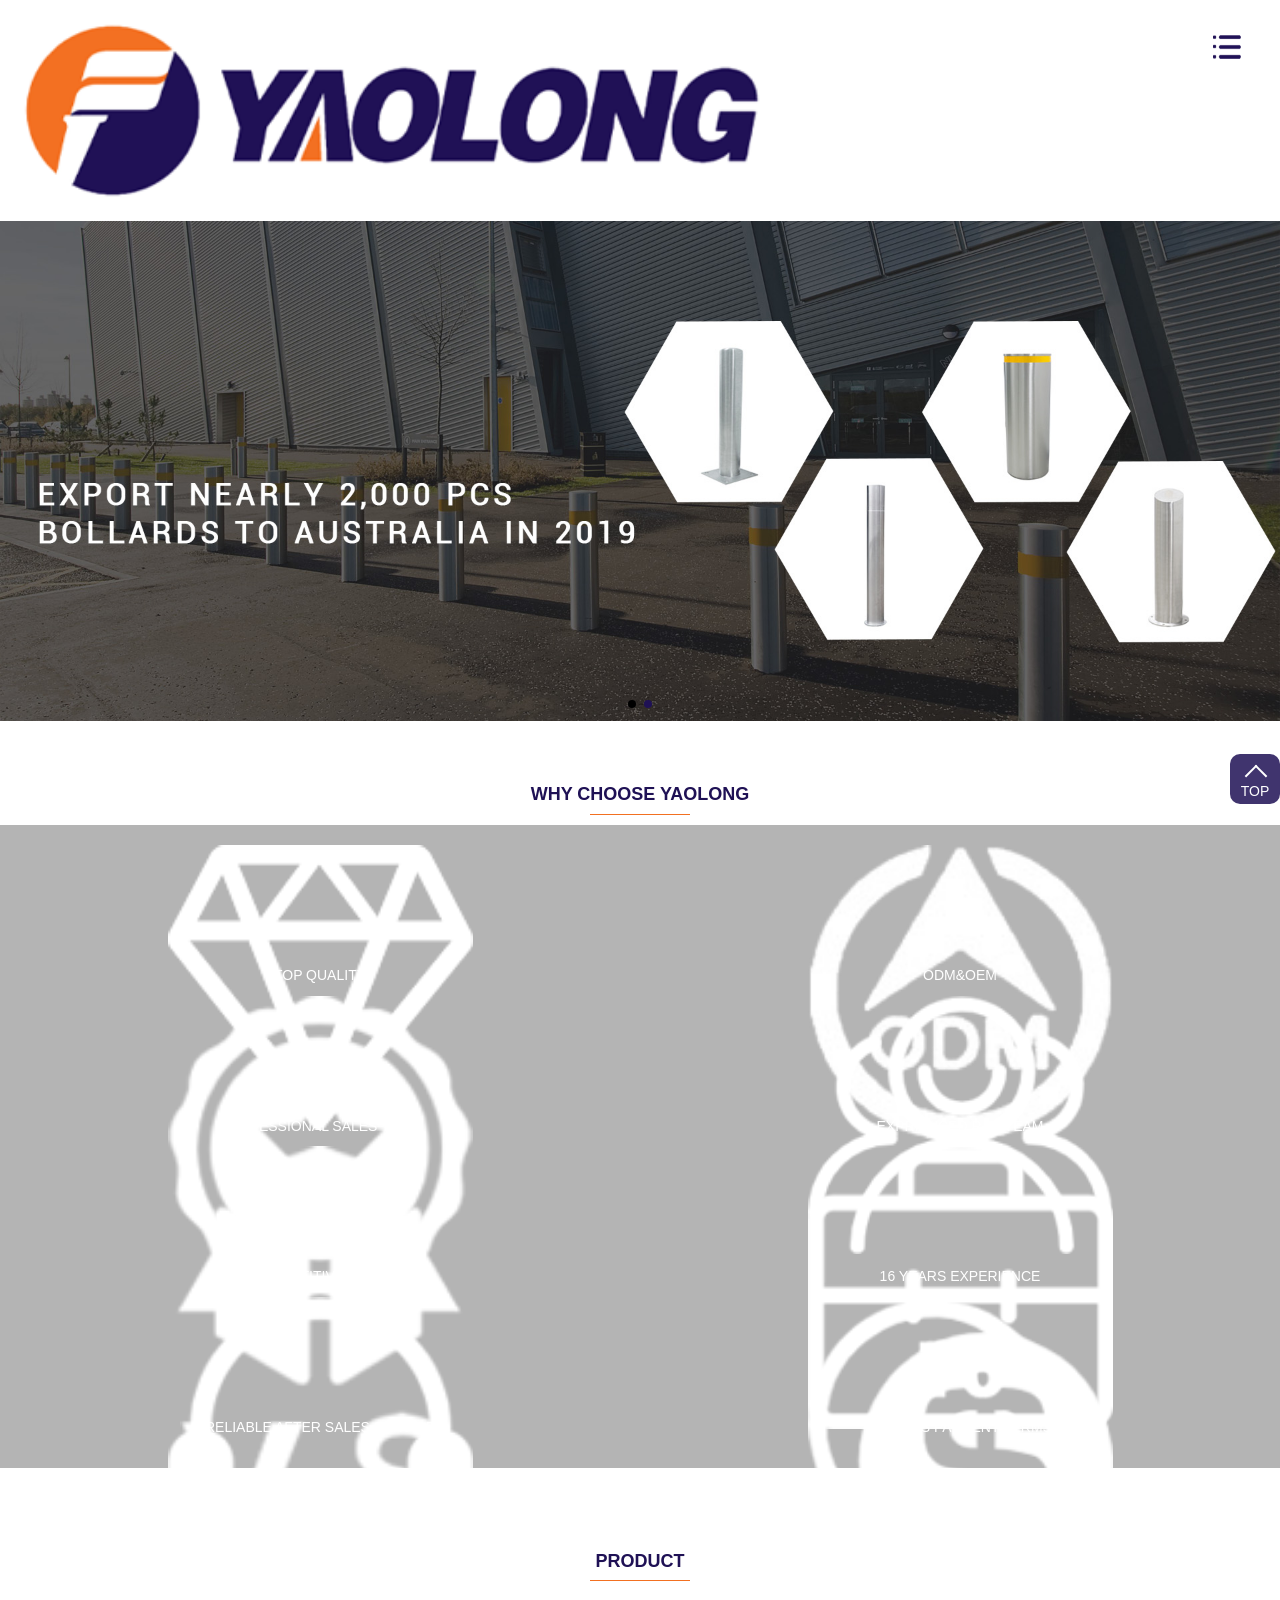
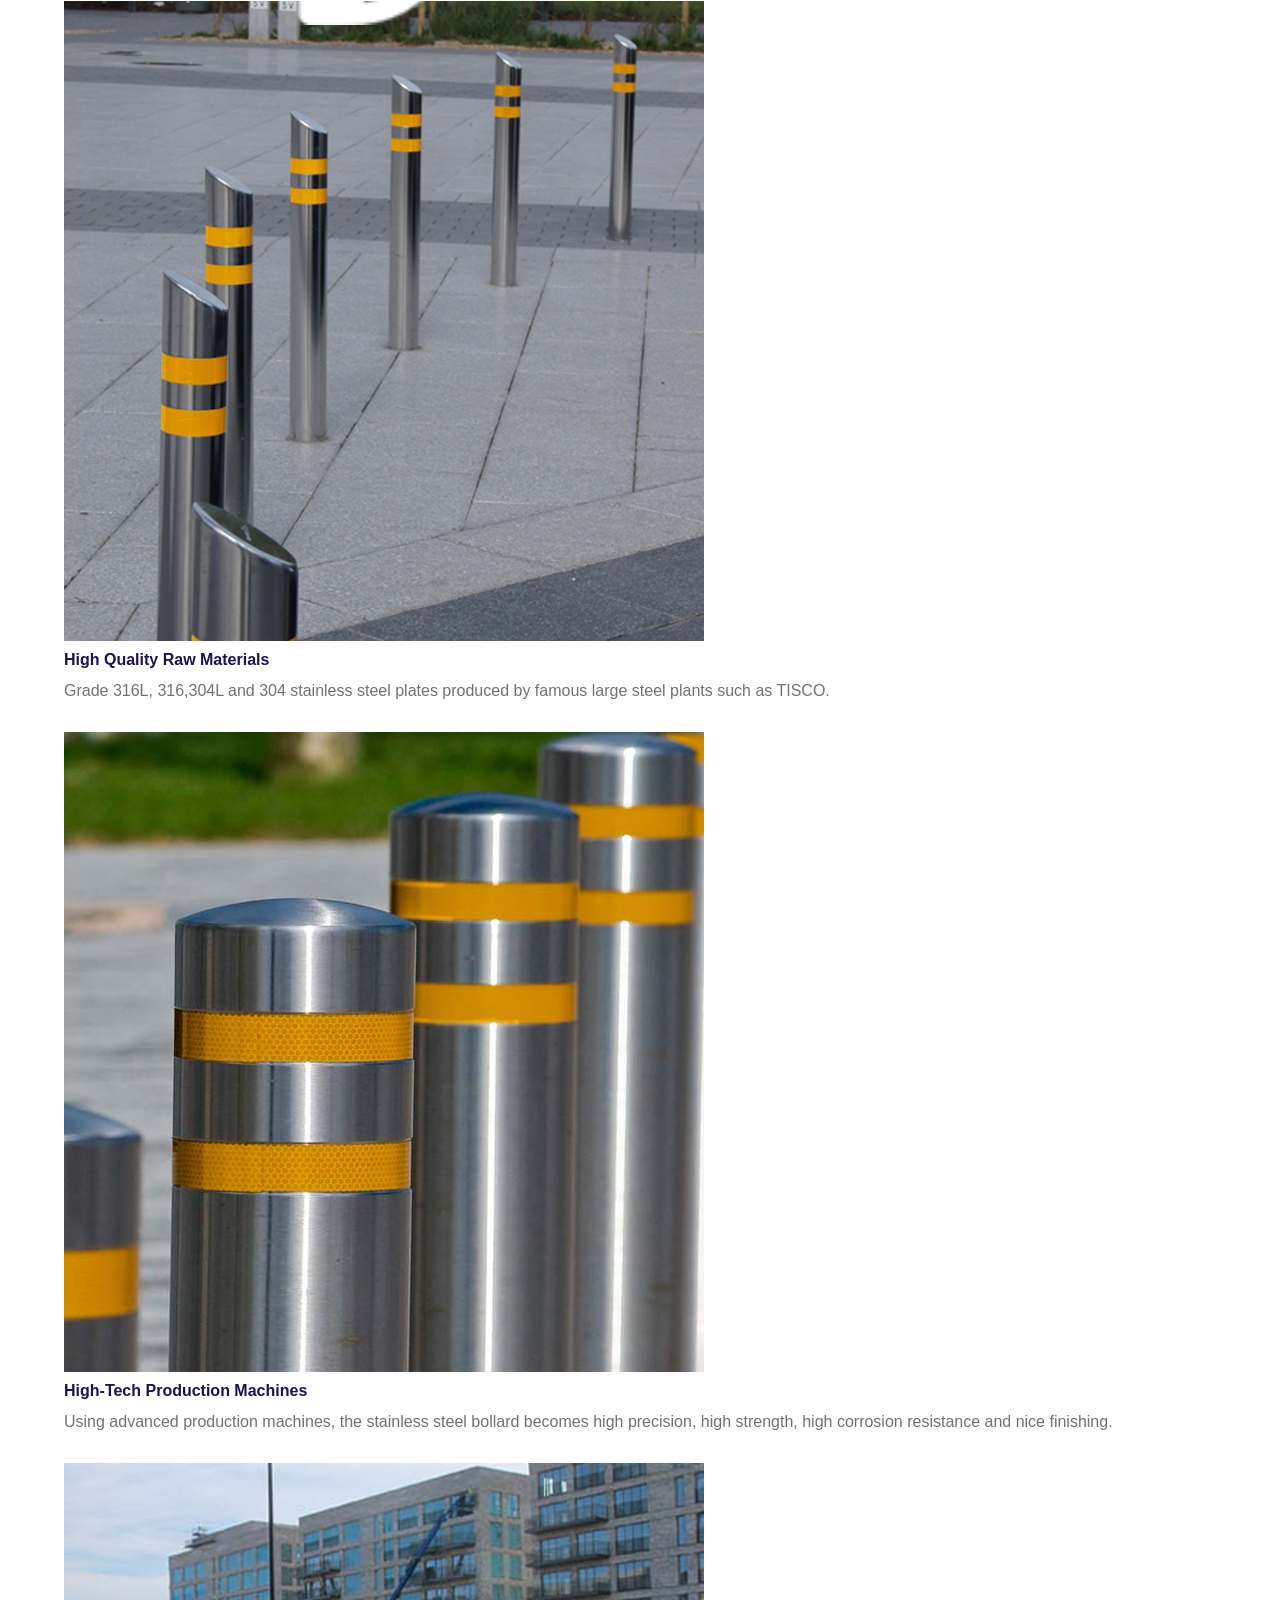
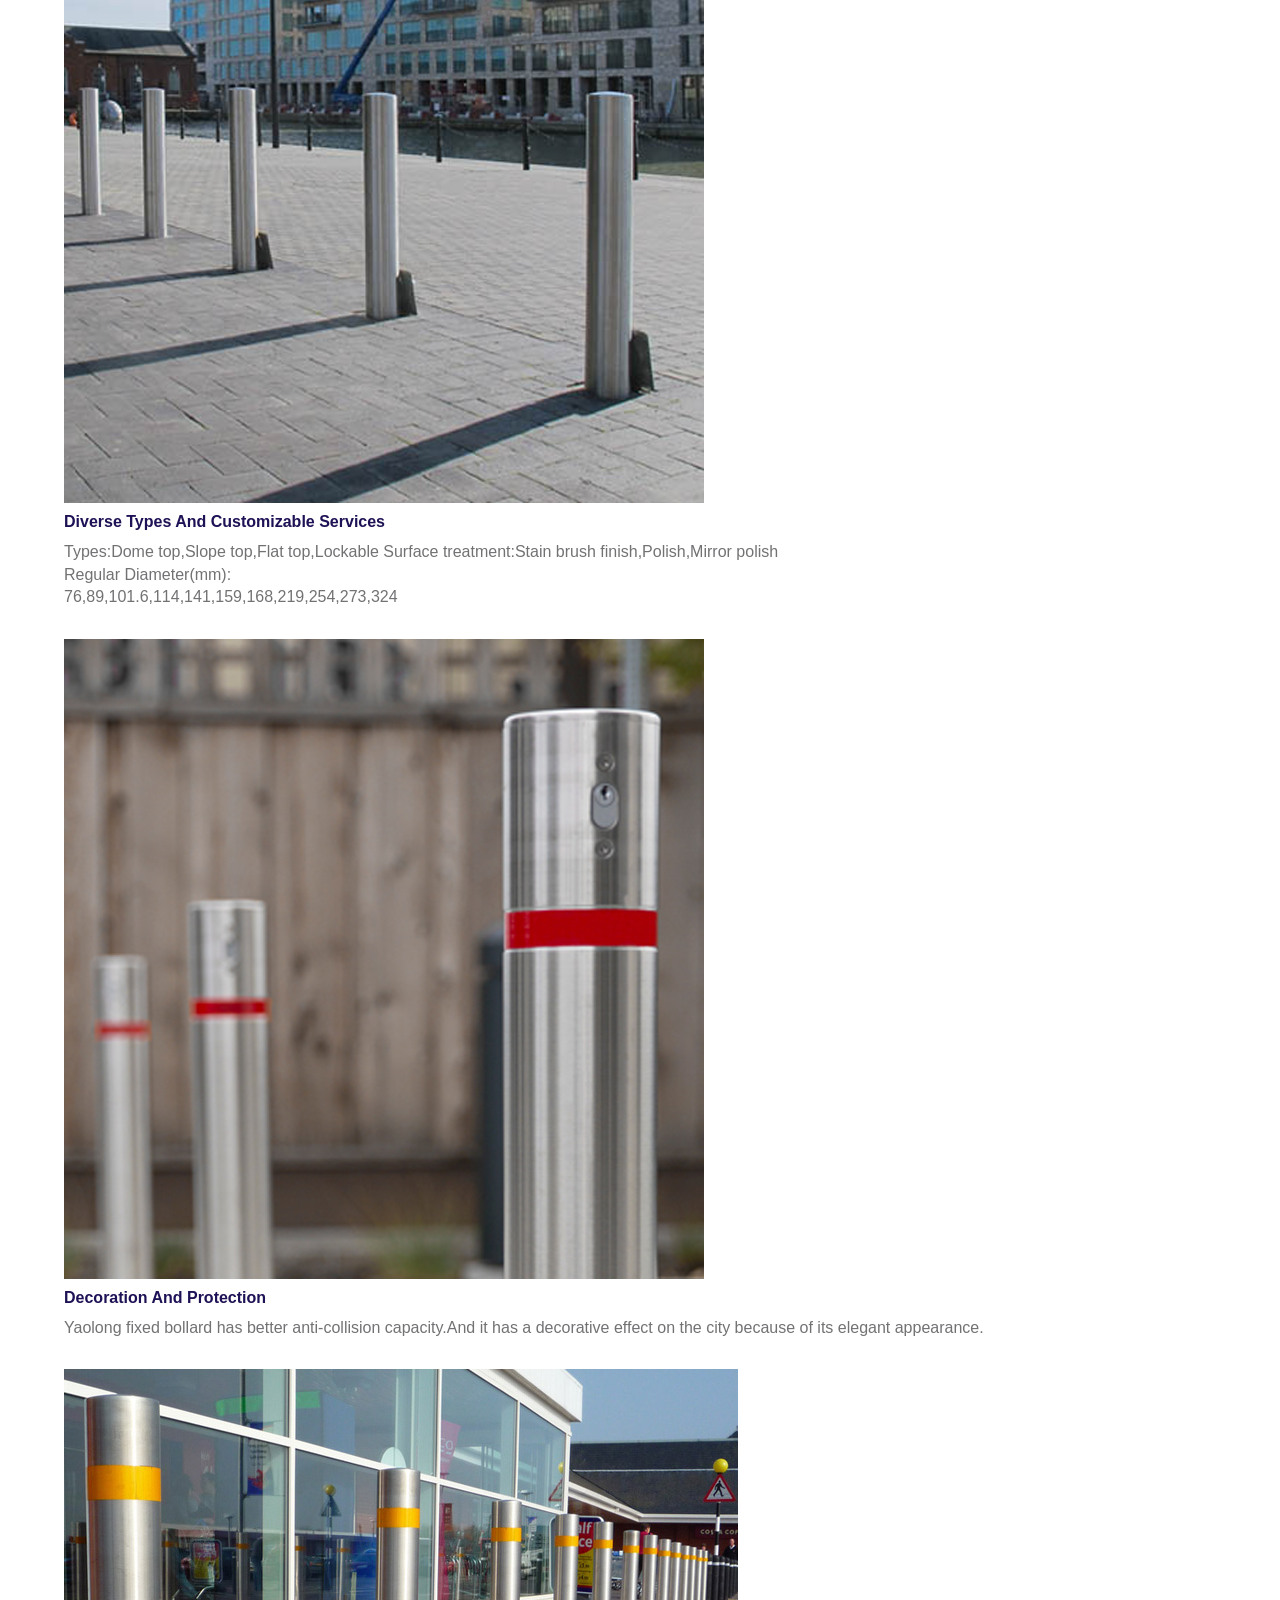
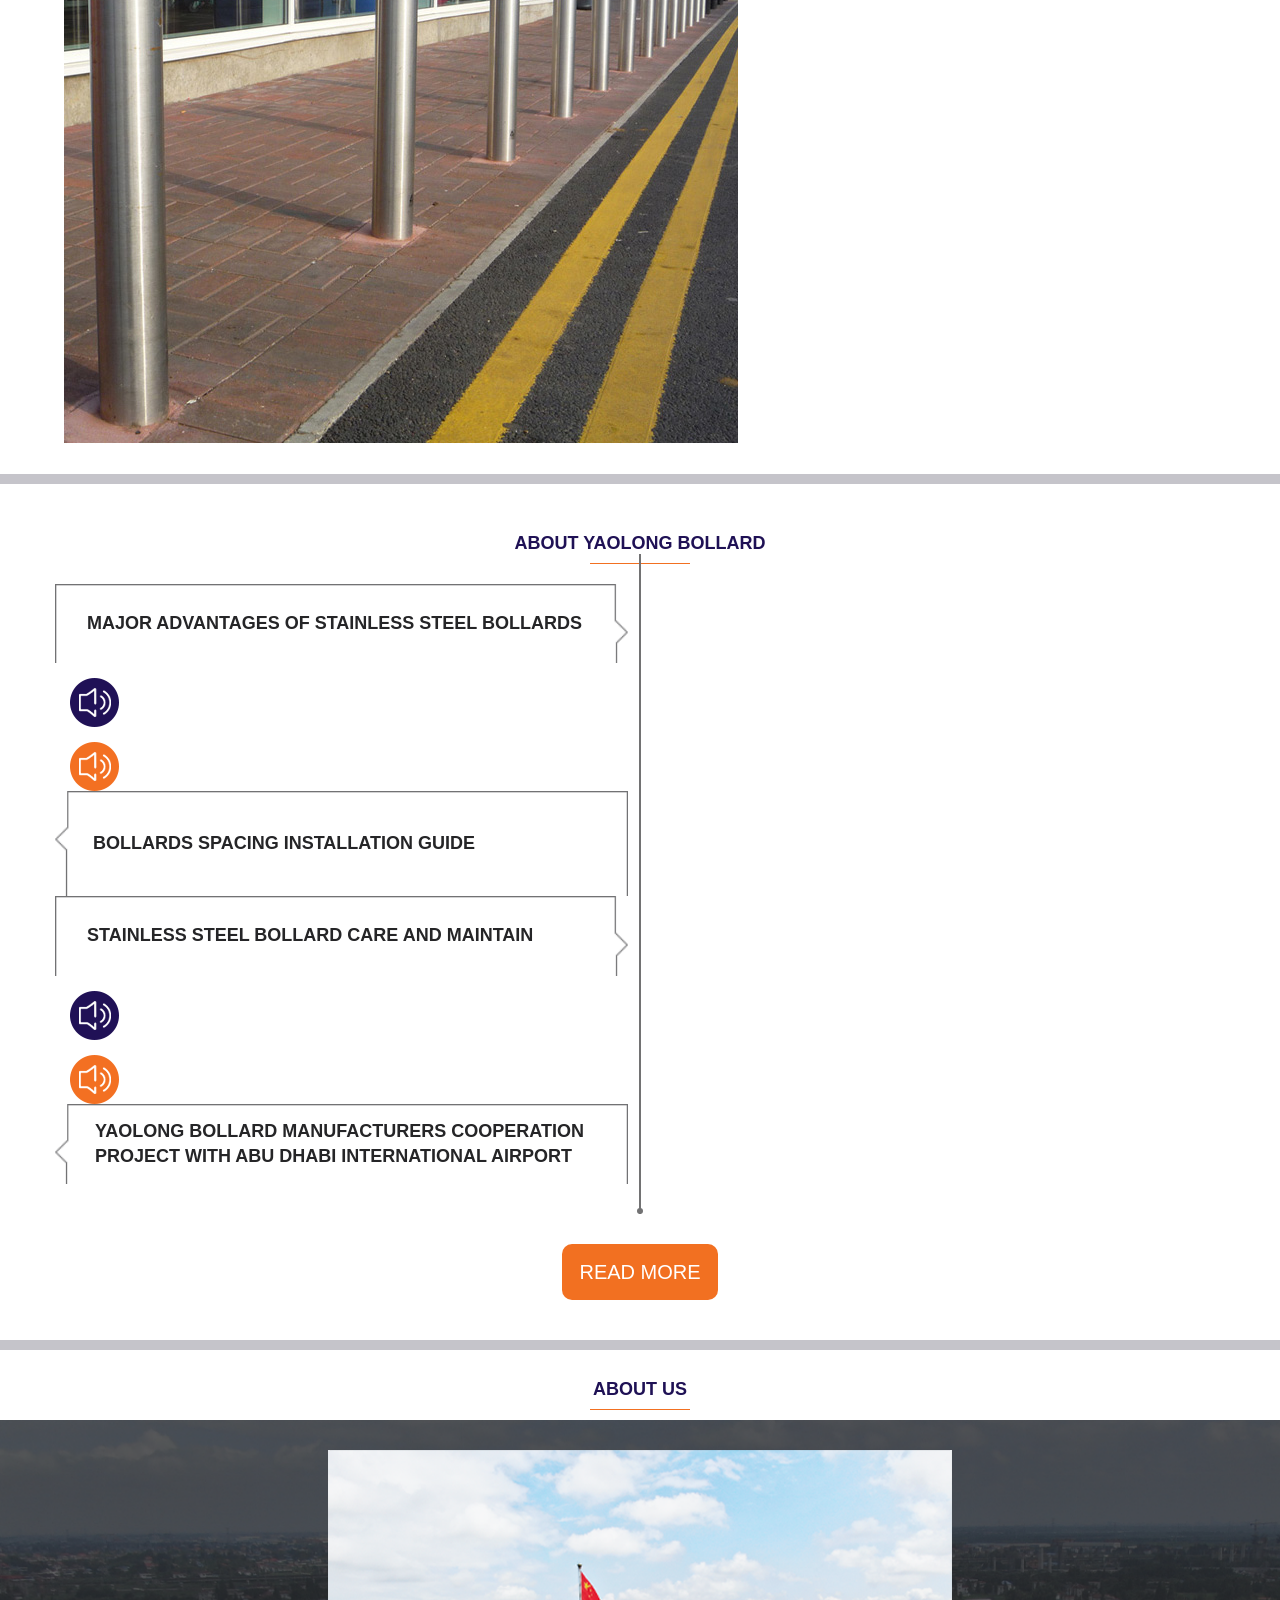
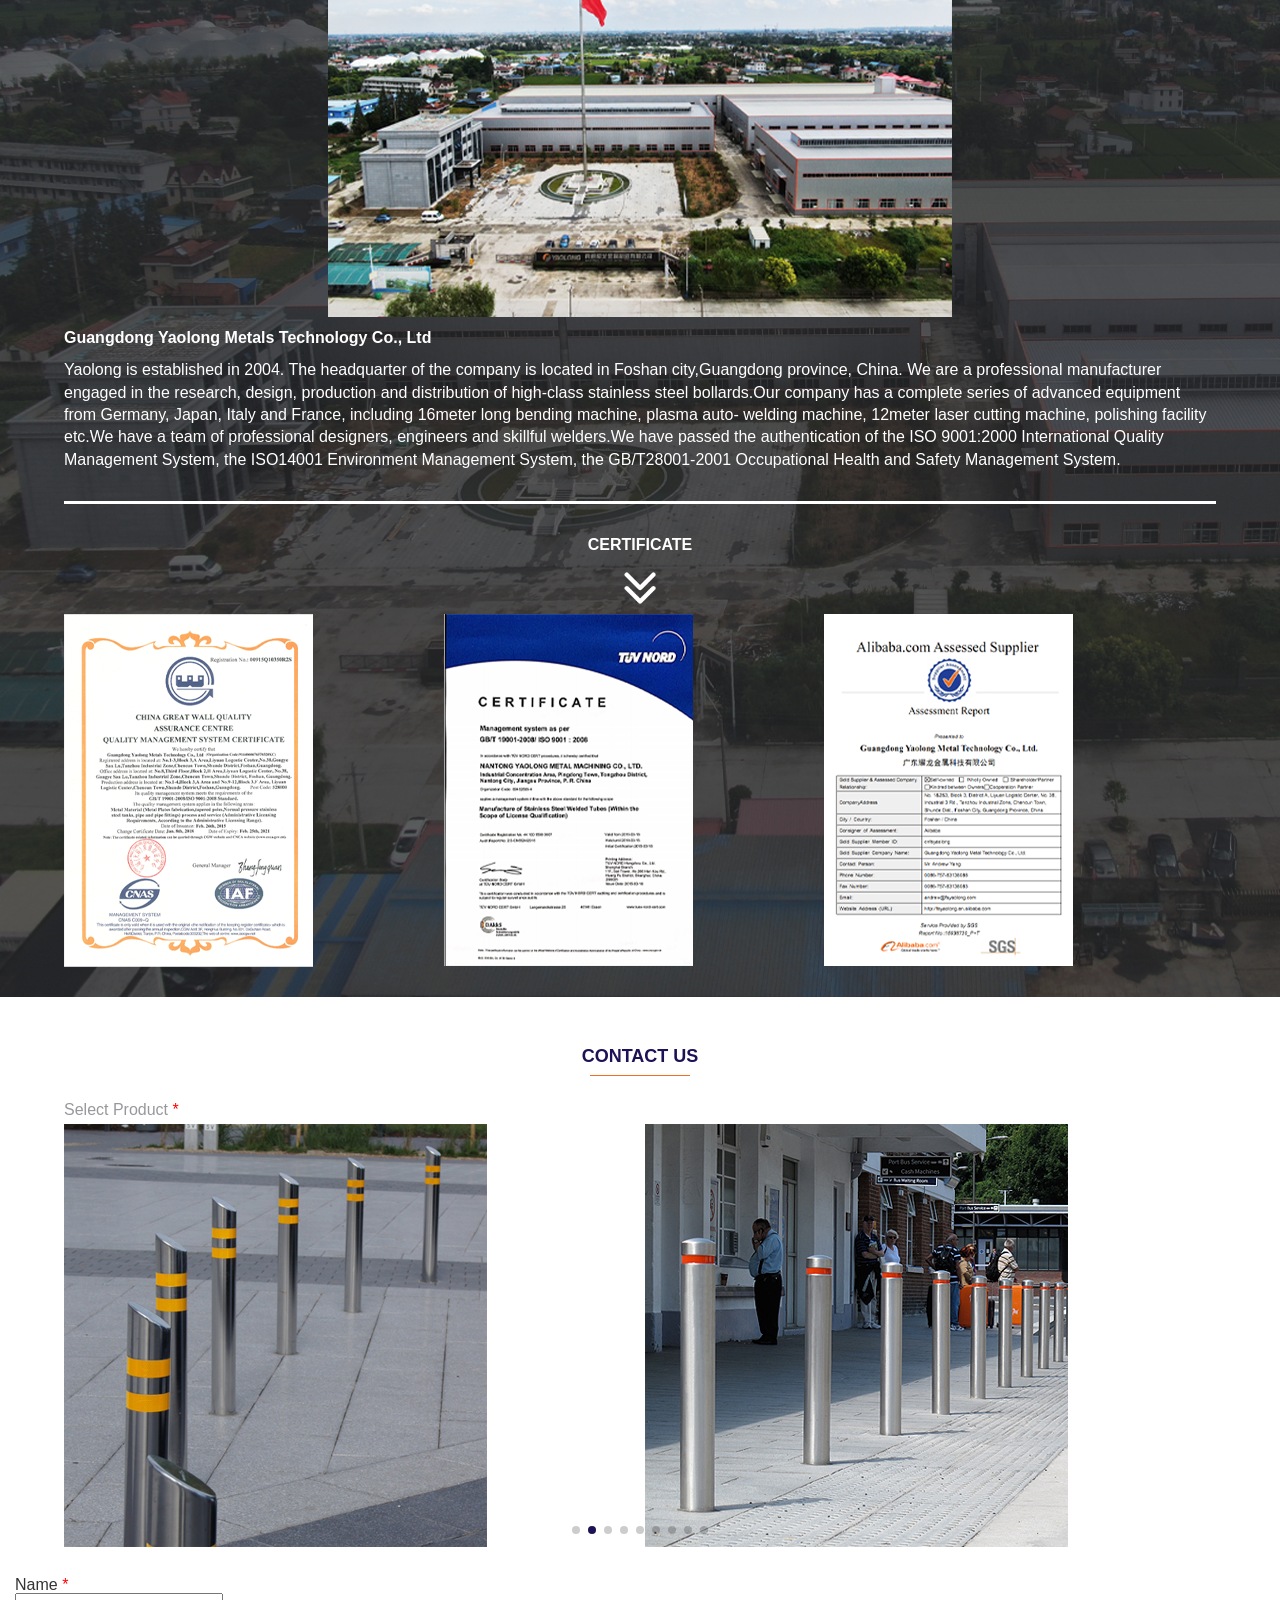
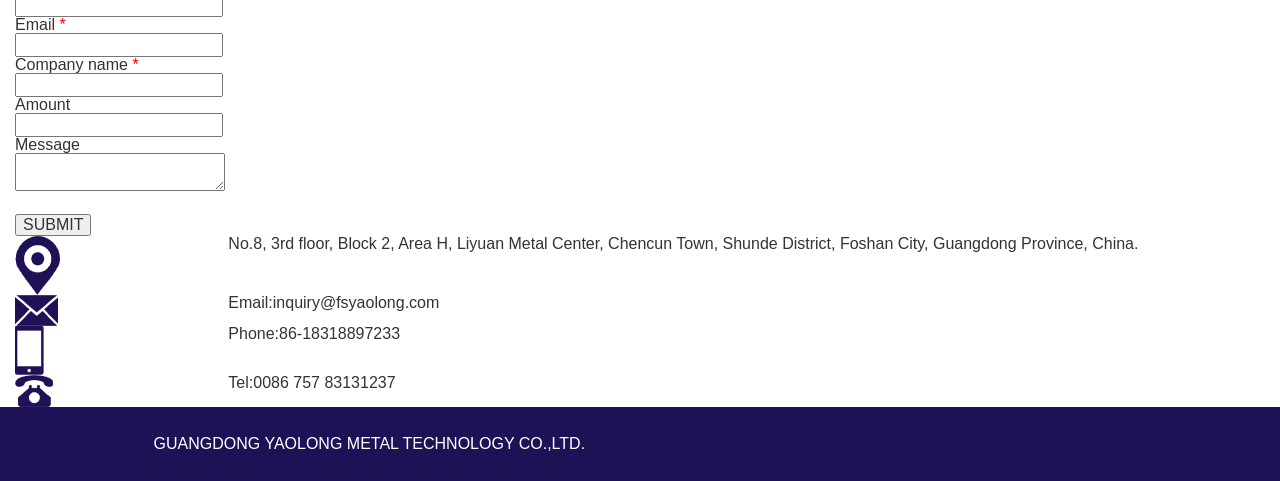
==== wap/index.html @ 0f6ab91c "验证" ====
<!DOCTYPE html>
<html lang="en">

<head>
    <meta charset="UTF-8">
    <meta name="keywords" content="{$seo_keywords}" />
    <meta name="description" content="{$seo_description}" />
    <meta http-equiv="X-UA-Compatible" content="IE=Edge,chrome=1">
    <meta name="renderer" content="webkit">
    <meta name="viewport"
        content="width=device-width, user-scalable=no, initial-scale=1.0, maximum-scale=1.0, minimum-scale=1.0" />
    <link rel="shortcut icon" href="favicon.ico" type="image/x-icon" />
    <title>index</title>

    <!-- css -->
    <link rel="stylesheet" href="css/swiper-4.5.0.min.css">
    <link rel="stylesheet" href="css/bootstrap.min.css">
    <link rel="stylesheet" href="css/reset.css">
    <link rel="stylesheet" href="css/main.css">
</head>

<body>

    <!-- header -->
    <header>
        <!-- <div class="top-bar">
            <div class="infos clearfix">
                <div class="phone pull-left">
                    <img src="images/phone.png" alt="">
                    <span>Tel:86-18318897233</span>
                </div>
                <div class="email pull-left">
                    <img src="images/email.png" alt="">
                    <span>Email:inquiry@fsyaolong.com</span></div>
            </div>
        </div> -->
        <div class="logo"><a href="">
                <img src="images/logo.png" alt="">
            </a></div>

        <div class="menu">
            <img src="images/menu.png" alt="" class="menu-btn">
            <div class="nav-ul">
                <a href="javascript:;">HOME</a>
                <a href="#product">PRODUCT</a>
                <a href="#news">NEWS</a>
                <a href="#about">About us</a>
                <a href="#contact">Contact us</a>
            </div>
        </div>
    </header>


    <div class="index">
        <!-- banner 轮播 -->
        <div class="index-swiper">
            <div class="swiper-container">
                <div class="swiper-wrapper">
                    <div class="swiper-slide"><a href=""><img src="images/banner.png" alt=""></a></div>
                    <div class="swiper-slide"><a href=""><img src="images/banner.png" alt=""></a></div>
                </div>
                <div class="swiper-pagination"></div>
            </div>
        </div>
       

        <!-- odds -->
        <div class="odds">
            <a name="odds"></a>
            <h3>Why Choose Yaolong</h3>
            <div class="box">
                <div class="list clearfix">
                    <div class="ico col-xs-6">
                        <div class="box-img"><img src="images/odds1.png" alt=""></div>
                        <p>Top quality</p>
                    </div>
                    <div class="ico col-xs-6">
                        <div class="box-img"><img src="images/odds2.png" alt=""></div>
                        <p>ODM&OEM</p>
                    </div>
                    <div class="ico col-xs-6">
                        <div class="box-img"><img src="images/odds3.png" alt=""></div>
                        <p> Professional sales team</p>
                    </div>
                    <div class="ico col-xs-6">
                        <div class="box-img"><img src="images/odds4.png" alt=""></div>
                        <p>Exprienced R&D team</p>
                    </div>
                    <div class="ico col-xs-6">
                        <div class="box-img"><img src="images/odds5.png" alt=""></div>
                        <p>Competitive price</p>
                    </div>
                    <div class="ico col-xs-6">
                        <div class="box-img"><img src="images/odds6.png" alt=""></div>
                        <p>16 years experience </p>
                    </div>
                    <div class="ico col-xs-6">
                        <div class="box-img"><img src="images/odds7.png" alt=""></div>
                        <p>Reliable after sales service </p>
                    </div>
                    <div class="ico col-xs-6">
                        <div class="box-img"><img src="images/odds8.png" alt=""></div>
                        <p> Various payment terms</p>
                    </div>
                </div>
            </div>
        </div>

        <!-- product -->
        <div class="product">
            <a name="product"></a>
            <h3>product</h3>
            <div class="list clearfix">

                <div class="imgs"><img src="images/product1.png" alt=""></div>
                <div class="txt">
                    <div class="box">
                        <div class="title">High Quality Raw Materials</div>
                        <div class="content"> Grade 316L, 316,304L and 304 stainless steel plates produced by famous
                            large
                            steel plants such as TISCO.
                        </div>
                    </div>
                </div>
                <div class="imgs"><img src="images/product2.png" alt=""></div>


                <div class="txt">
                    <div class="box">
                        <div class="title"> High-Tech Production Machines</div>
                        <div class="content"> Using advanced production machines, the stainless steel bollard becomes
                            high
                            precision, high strength, high corrosion resistance and nice finishing.
                        </div>
                    </div>
                </div>
                <div class="imgs"><img src="images/product3.png" alt=""></div>
                <div class="txt">
                    <div class="box">
                        <div class="title">Diverse Types And Customizable Services</div>
                        <div class="content"> Types:Dome top,Slope top,Flat top,Lockable
                            Surface treatment:Stain brush finish,Polish,Mirror polish
                            <p>Regular Diameter(mm):</p>
                            <p> 76,89,101.6,114,141,159,168,219,254,273,324</p>
                        </div>
                    </div>
                </div>


                <div class="imgs"><img src="images/product4.png" alt=""></div>
                <div class="txt">
                    <div class="box">
                        <div class="title"> Decoration And Protection</div>
                        <div class="content"> Yaolong fixed bollard has better anti-collision capacity.And it has a
                            decorative effect on the
                            city because of its elegant appearance.
                        </div>
                    </div>
                </div>
                <div class="imgs"><img src="images/product5.png" alt=""></div>
            </div>
        </div>

        <!-- news -->
        <div class="news">
            <a name="news"></a>
            <h3>About Yaolong Bollard</h3>
            <div class="container">
                <div class="row">
                    <div class="box clearfix">
                        <div class="clearfix">
                            <a class="news-box" href="" title="">
                                <div class="txt">
                                    Major Advantages Of Stainless Steel Bollards
                                </div>
                                <div class="voice"><img src="images/voice-left.png" alt=""></div>
                            </a>
                            <div class="news-box"></div>
                        </div>
                        <div class="border-right clearfix">
                            <div class="news-box"></div>
                            <a class="news-box" href="" title="">
                                <div class="voice"><img src="images/voice-right.png" alt=""></div>
                                <div class="txt"> Bollards Spacing Installation Guide</div>
                            </a>
                        </div>
                        <div class="clearfix">
                            <a class="news-box" href="" title="">
                                <div class="txt">
                                    Stainless Steel Bollard Care And
                                    Maintain
                                </div>
                                <div class="voice"><img src="images/voice-left.png" alt=""></div>
                            </a>
                            <div class="news-box"></div>
                        </div>
                        <div class="border-right last clearfix">
                            <div class="news-box"></div>
                            <a class="news-box" href="" title="">
                                <div class="voice"><img src="images/voice-right.png" alt=""></div>
                                <div class="txt"> Yaolong Bollard Manufacturers
                                    Cooperation Project With Abu Dhabi International Airport </div>
                            </a>

                        </div>
                        </a>
                        <div class="line"></div>
                    </div>
                    <a href="" class="more">read more</a>
                </div>
            </div>
        </div>

        <!-- about -->
        <div class="about">
            <a name="about"></a>
            <h3>about us</h3>
            <div class="content">
                <div class="top clearfix">
                    <div class="box-img">
                        <img src="images/about1.png" alt="">
                    </div>
                    <div class="txt">
                        <div class="title">Guangdong Yaolong Metals Technology Co., Ltd</div>
                        <p>
                            Yaolong is established in 2004. The headquarter of the company is located in Foshan
                            city,Guangdong province, China. We are a professional manufacturer engaged in the
                            research,
                            design, production and distribution of high-class stainless steel bollards.Our
                            company has a
                            complete series of advanced equipment from Germany, Japan, Italy and France,
                            including
                            16meter long bending machine, plasma auto- welding machine, 12meter laser cutting
                            machine,
                            polishing facility etc.We have a team of professional designers, engineers and
                            skillful
                            welders.We have passed the authentication of the ISO 9001:2000 International Quality
                            Management System, the ISO14001 Environment Management System, the GB/T28001-2001
                            Occupational Health and Safety Management System.
                        </p>
                    </div>
                </div>
                <div class="lines"></div>
                <div class="list ">
                    <h5>Certificate</h5>
                    <div class="box-img">
                        <img class="down" src="images/ico-about.png" alt="">
                    </div>
                    <div class="imgs clearfix">
                        <div class="images"><img src="images/about2.png" alt=""></div>
                        <div class="images"><img src="images/about3.png" alt=""></div>
                        <div class="images"><img src="images/about4.png" alt=""></div>
                    </div>

                </div>
            </div>
        </div>

        <!-- contact -->
        <div class="contact">
            <a name="contact"></a>
            <h3>contact us</h3>

            <div class="list">
                <div class="title"> Select Product <span> * </span> </div>
                <div class="box">
                    <div class="swiper-container">
                        <div class="swiper-wrapper">
                            <div class="swiper-slide"><img src="images/contact1.png" alt=""></a></div>
                            <div class="swiper-slide"><img src="images/contact2.png" alt=""></a></div>
                            <div class="swiper-slide"><img src="images/contact3.png" alt=""></a></div>
                            <div class="swiper-slide"><img src="images/contact4.png" alt=""></a></div>
                            <div class="swiper-slide"><img src="images/contact5.png" alt=""></a></div>
                            <div class="swiper-slide"><img src="images/contact6.png" alt=""></a></div>
                            <div class="swiper-slide"><img src="images/contact7.png" alt=""></a></div>
                            <div class="swiper-slide"><img src="images/contact8.png" alt=""></a></div>
                            <div class="swiper-slide"><img src="images/contact9.png" alt=""></a></div>

                        </div>
                        <div class="swiper-pagination"></div>
                    </div>
                </div>
            </div>
            <div class="form-box clearfix">

                <form class="col-lg-7 col-md-7" name="form" method="post" onsubmit="return beforeSubmit2(this);"
                    action="index.php?g=Home&a=message">
                    <div class="clearfix" style="padding-bottom:20px">

                        <div class="box clearfix">
                            <div class="box-left">
                                <p>Name <span> *</span></p>
                            </div>
                             <input type="text" name="name">
                        </div>
                        <div class="box clearfix">
                            <div class="box-left">
                                <p>Email <span>*</span></p>
                            </div>
                            <input type="text" name="email">
                        </div>
                        <div class="box clearfix">
                            <div class="box-left">
                                <p>Company name <span>*</span></p>
                            </div>
                           <input type="text" name="company">
                        </div>
                        <div class="box clearfix">
                            <div class="box-left">
                                <p>Amount </p>
                            </div>
                           <input type="text" name="Amount">
                        </div>
                        <div class="box clearfix">
                            <div class="box-left">
                                <p> Message</p>
                            </div>
                           <textarea name="message"></textarea>
                        </div>
                    </div>
                    <div class="box-btns"> <input type="submit" value="SUBMIT" class="submit-btn"></div>
                </form>

                <div class="details">
                    <div class="boxs clearfix">
                        <div class="boxs-img col-lg-2 col-md-2"><img src="images/ico-contact1.png" alt=""></div>
                        <div class="boxs-txt col-lg-10 col-md-10">
                            No.8, 3rd floor, Block 2, Area H,
                            Liyuan Metal Center, Chencun Town,
                            Shunde District, Foshan City,
                            Guangdong Province, China.
                        </div>
                    </div>
                    <div class="boxs clearfix">
                        <div class="boxs-img col-lg-2 col-md-2"><img src="images/ico-contact2.png" alt=""></div>
                        <div class="boxs-txt col-lg-10 col-md-10">
                            Email:inquiry@fsyaolong.com
                        </div>
                    </div>
                    <div class="boxs clearfix">
                        <div class="boxs-img col-lg-2 col-md-2"><img src="images/ico-contact3.png" alt=""></div>
                        <div class="boxs-txt col-lg-10 col-md-10">
                            Phone:86-18318897233
                        </div>
                    </div>
                    <div class="boxs clearfix">
                        <div class="boxs-img col-lg-2 col-md-2"><img src="images/ico-contact4.png" alt=""></div>
                        <div class="boxs-txt col-lg-10 col-md-10">
                            Tel:0086 757 83131237
                        </div>
                    </div>
                </div>
            </div>

        </div>


    </div>

    <footer>
        <div class="info">
            
            <div class="copy">
                Guangdong Yaolong Metal Technology Co.,Ltd. 
            </div>
        </div>

        <!-- gotop -->
        <div class="goTop" style="display: block;">
            <i class="topIcon"></i>
            <p>TOP</p>
        </div>
    </footer>

</body>
<!-- js -->
<script type="text/javascript" src="js/jquery-3.3.1.min.js"></script>
<script type="text/javascript" src="js/swiper-4.5.0.min.js"></script>
<script type="text/javascript" src="js/wow.min.js"></script>
<script type="text/javascript" src="js/main.js"></script>

</html>
---- wap/css/main.css ----
/* header */

header .top-bar {
    height: 60px;
    line-height: 60px;
}

header .top-bar span {
    font-size: 14px;
}

.logo {
    box-shadow: 1px 4px 15px 0px rgba(13, 14, 15, 0.3);

}

.logo a {
    display: block;
    padding: 20px;
}

.logo a img {
    width: 60%;
}

.logo a img,
.index img,
.index .swiper-slide img,
.index .about img,
.index .partners img {
    max-width: 100%;
    height: auto;
}

/* index */
/* odds */
.index h3 {
    text-align: center;
    color: #1f1155;
    text-transform: uppercase;
    font-size: 18px;
    font-weight: 600;
    position: relative;
}

.index h3::after {
    content: "";
    width: 100px;
    height: 1px;
    line-height: 1px;
    background-color: #f27021;
    position: absolute;
    bottom: -10px;
    left: 50%;
    transform: translateX(-50%);
}

.index .odds {
    padding: 5% 0;
}

.index .odds .box {
    background-color: #b4b4b4;
    padding: 20px 0;
    margin: 20px 0;
    text-align: center;
}

.index .odds .box p {
    padding: 10px 10%;
    line-height: 1.4;
    font-size: 14px;
    color: #fff;
    text-transform: uppercase;
}

.index .odds .box .ico .box-img {
    height: 111px;
    line-height: 111px;
}

.index .odds .box .ico:nth-child(5) img {
    width: 46%;
}

.index .odds .box img {
    width: 50%;
}

/* product */

.index .product .list {
    padding: 30px 5%;
}

.index .product .list .txt {
    padding-bottom: 30px;
}

.index .product .list .title {
    color: #1f1155;
    font-weight: 600;
    line-height: 1.4;
    padding: 8px 0;
}

.index .product .list .content {
    color: #727275;
    line-height: 1.4;
}



/* news */

.index .news {
    padding: 50px 0 10px 0;
    border-top: 10px solid #c5c4ca;
    border-bottom: 10px solid #c5c4ca;
}

.index .news .box {
    width: 100%;
    padding: 30px 0;
    position: relative;
}

.index .news .box .news-box {
    width: 50%;
    display: block;
}

.index .news .box .txt {
    text-transform: uppercase;
    line-height: 1.4;
    font-size: 18px;
    color: #252527;
    padding: 27px 32px;
    background: url("../images/border-left.png")no-repeat;
    background-size: 98%;
    font-weight: 600;
}

.index .news .box .border-right .txt {
    background: url("../images/border-right.png")no-repeat;
    background-size: 98%;
    padding: 40px 38px;
}

.index .news .box .last .txt {
    padding: 15px 40px;
}

.index .news .box .line {
    width: 2px;
    height: 100%;
    background-color: #727273;
    position: absolute;
    top: 0;
    left: 50%;
    transform: translateX(-50%);
}

.index .news .box .line::after {
    content: "";
    position: absolute;
    bottom: 0;
    left: -2px;
    width: 6px;
    height: 6px;
    border-radius: 50%;
    background-color: #727273;

}

.index .news .box .news-box .voice {
    padding: 15px 0 0 15px;
}

.index .news .more {
    display: block;
    width: 156px;
    height: 56px;
    line-height: 56px;
    text-align: center;
    background-color: #f27021;
    color: #fff;
    border-radius: 10px;
    font-size: 20px;
    text-transform: uppercase;
    margin: 30px auto;
}


.index .about {
    padding: 30px 0;
}

.index .about .content {
    margin: 20px 0;
    padding: 30px 5%;
    background: url("../images/about-bg.png")no-repeat;
    background-size: cover;
}

.index .about .content .txt {
    color: #fff;
    line-height: 1.4;
}

.index .about .content .box-img {
    padding-bottom: 10px;
    text-align: center;
}

.index .about .content .title {
    font-size: 16px;
    font-weight: 600;
    padding-bottom: 10px;
}

.index .about .content .lines {
    width: 100%;
    height: 3px;
    background-color: #fff;
    margin: 30px 0;
}

.index .about .content h5 {
    text-align: center;
    font-weight: 600;
    line-height: 1.4;
    text-transform: uppercase;
    color: #fff;
    font-size: 16px;
    padding-bottom: 15px;
}

.index .about .content .list .imgs .images {
    width: 33%;
    float: left;
    padding-right: 2%;
}

.index .swiper-pagination-bullet-active {
    background: #1f1155
}

/* contact */
.index .contact .list {
    padding: 30px 5%;
}


.index .contact .list .title {
    padding: 6px 0;
    color: #98979C;
}

.index .contact .list .title span {
    color: red;
}

.index .contact form span {
    color: red;
}

/* footer */
footer .info img {
    max-width: 100%;
    height: auto;
}

footer .info .box {
    background-color: #f2f1f1;
}

footer .info .box .box-img {
    width: 8%;
    margin-right: 5px;
    float: left;
}

footer .info ul {
    padding: 10px;
}

footer .info .box .txt {
    float: left;
    width: 90%;
}


footer .info ul li {
    font-size: 16px;
    line-height: 1.4;
    overflow: hidden;
    padding: 8px;
    padding-left: 10%;
    word-wrap: break-word;
    word-break: normal;
}

footer .info ul li:last-child {
    font-size: 14px;
}

footer .info .copy {
    font-size: 16px;
    padding: 2% 12%;
    line-height: 1.4;
    text-transform: uppercase;
    background: #1f1155;
    color: #fff;
}


.goTop {
    position: fixed;
    bottom: 6rem;
    right: 0;
    display: none;
    width: 50px;
    height: 50px;
    text-align: center;
    border-radius: 10px;
    font-size: 18px;
    background: #1f1155;
    color: #fff;
    cursor: pointer;
}

.goTop .topIcon {
    display: inline-block;
    width: 16px;
    height: 16px;
    border-top: 2px solid;
    border-left: 2px solid #fff;
    transform: rotate(45deg);
    position: absolute;
    top: 14px;
    left: 36%;
}


.goTop p {
    font-size: 14px;
    padding-top: 30px;
}


header .menu {
    position: fixed;
    top: 35px;
    right: 20px;
    z-index: 9999;
}

header .menu img {
    width: 60%;
}

header .menu .nav-ul {
    position: absolute;
    top: 35px;
    left: -45px;
    background-color: #1f1155;
    padding: 10px;
    display: none;
}

header .menu .nav-ul a {
    color: #fff;
    display: block;
    padding-bottom: 10px;
}
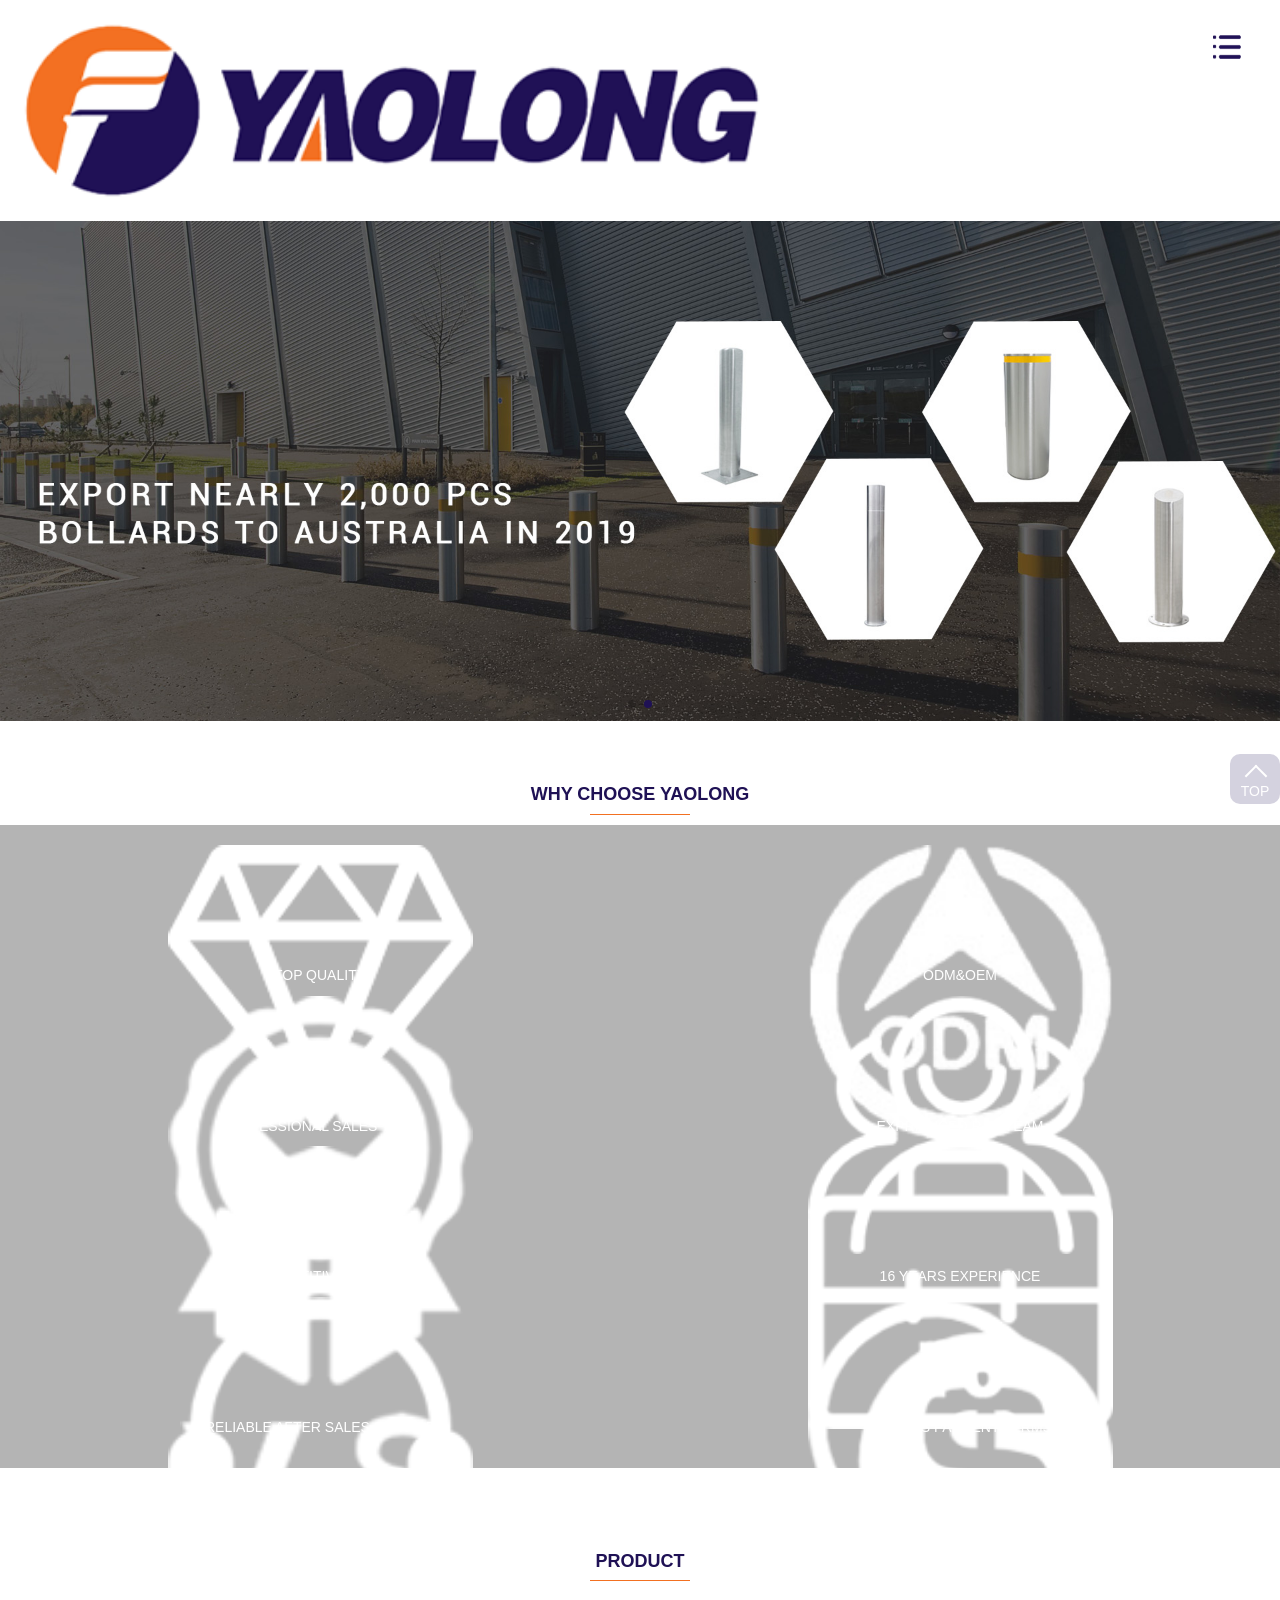
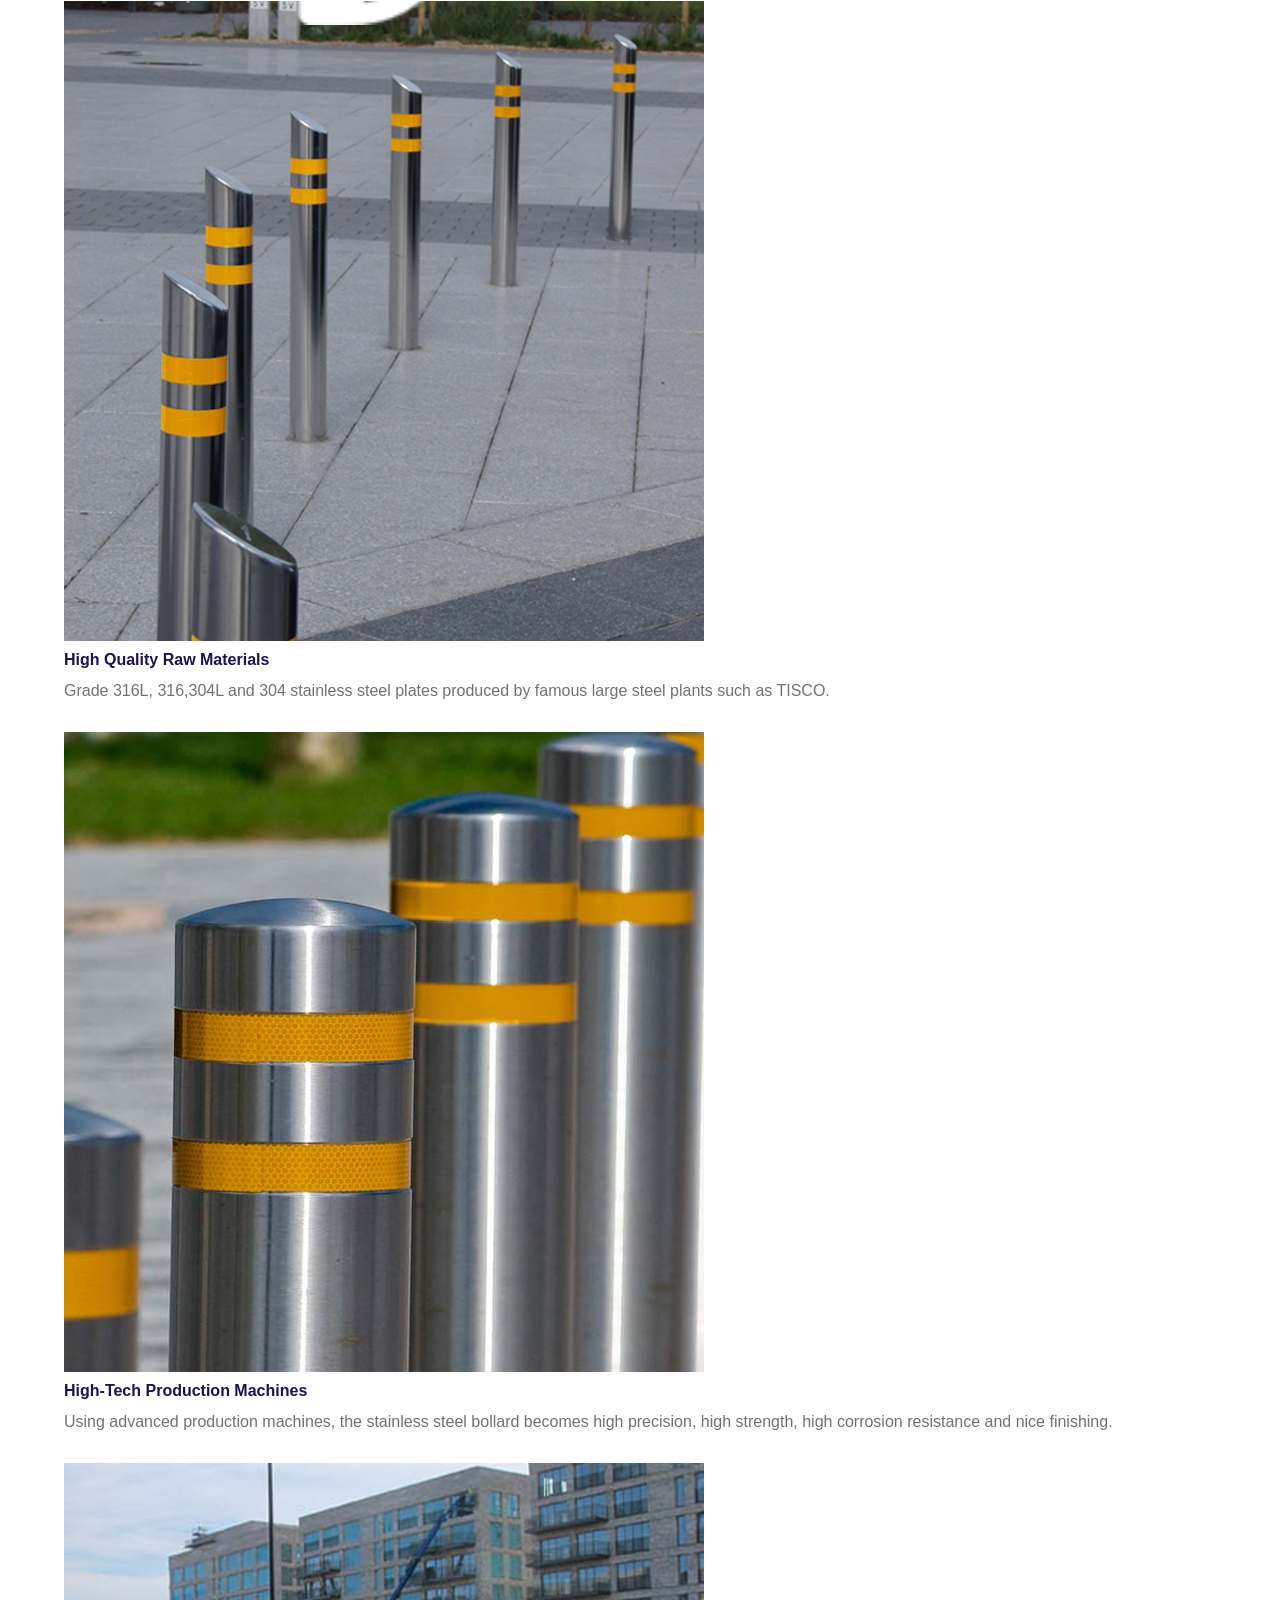
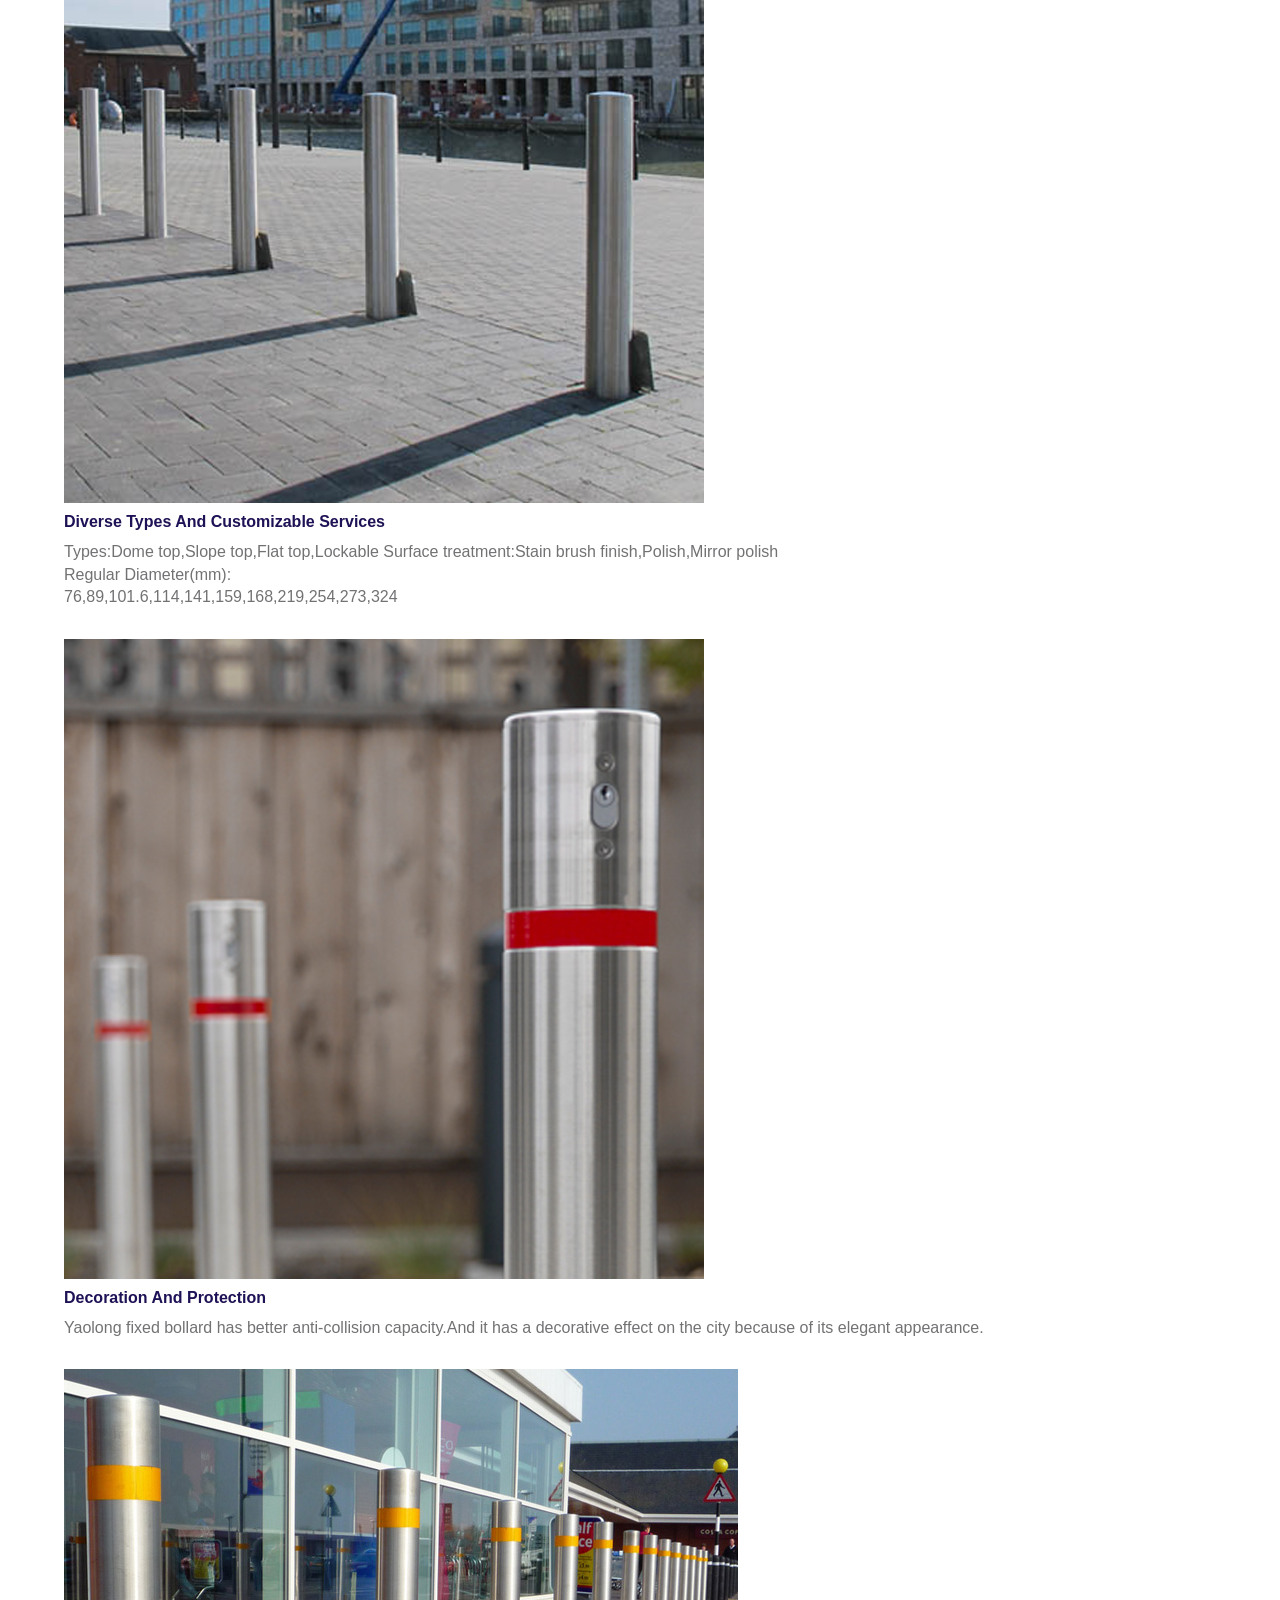
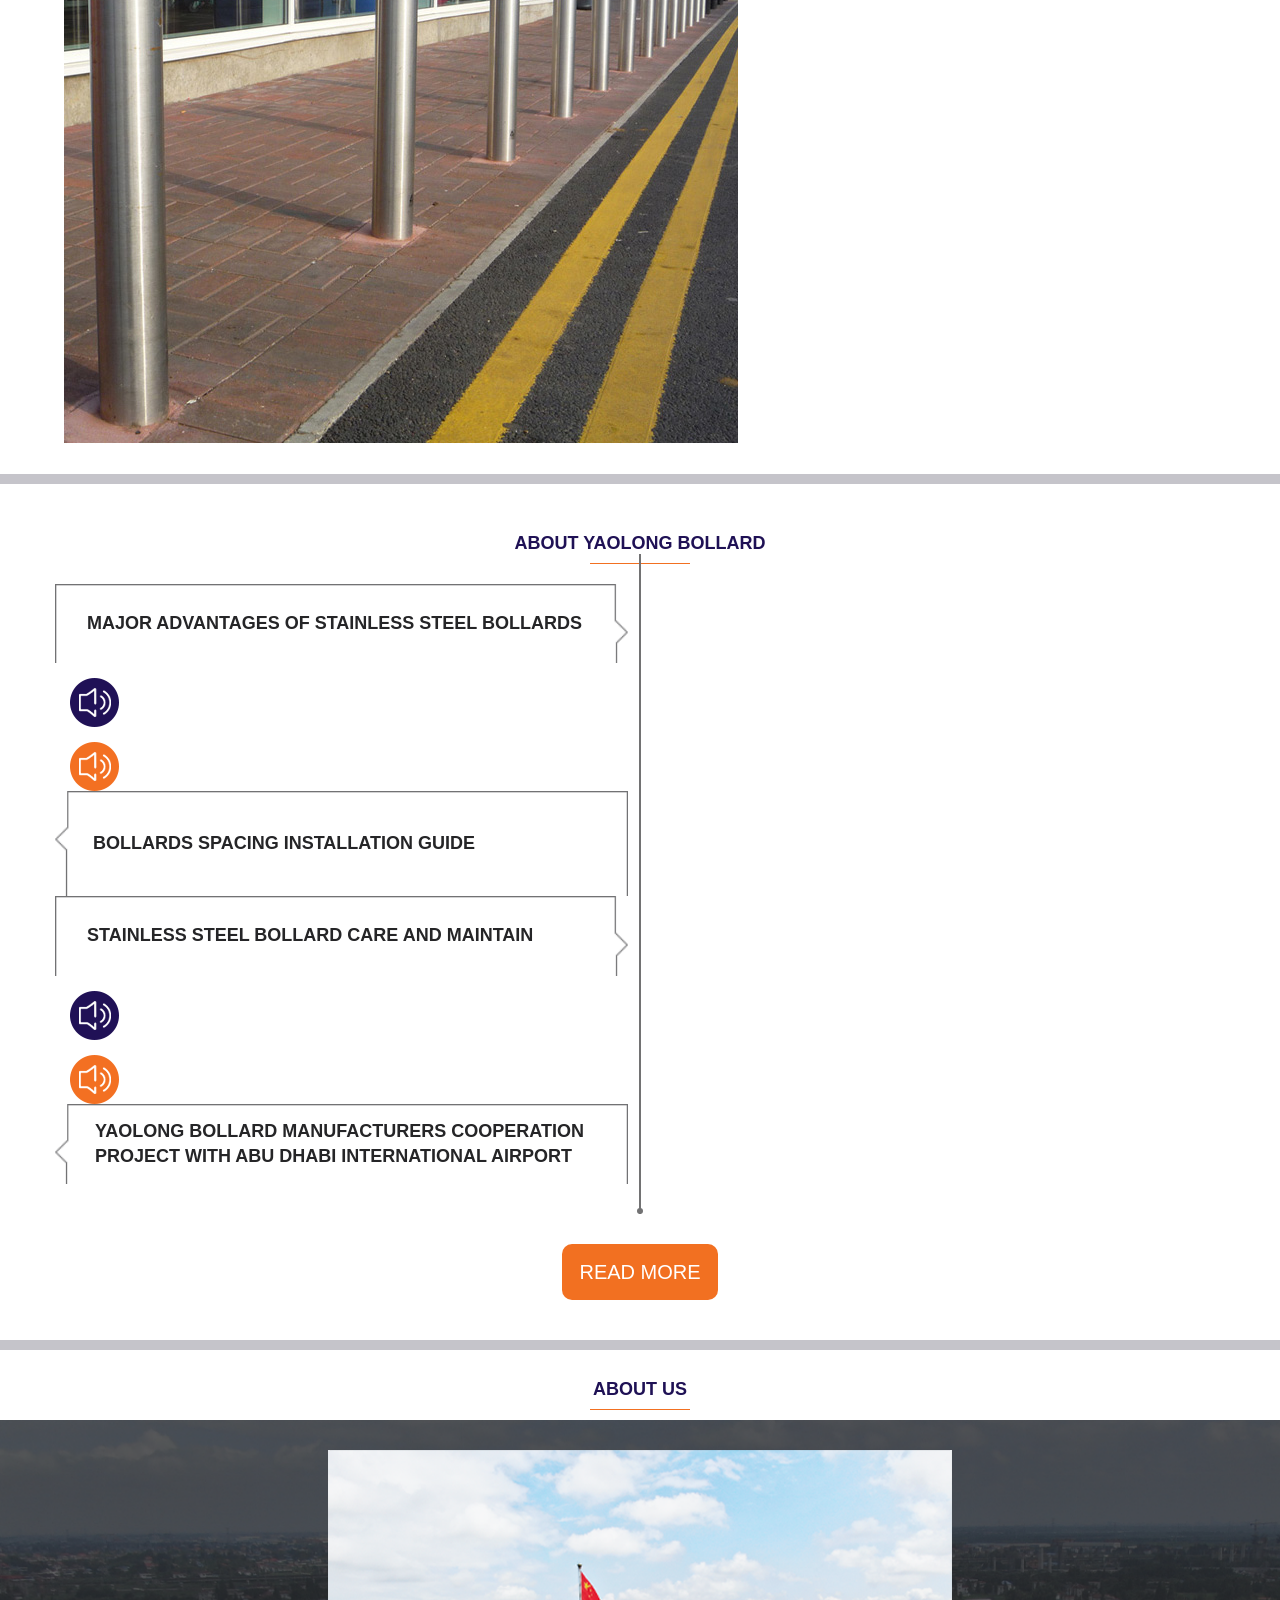
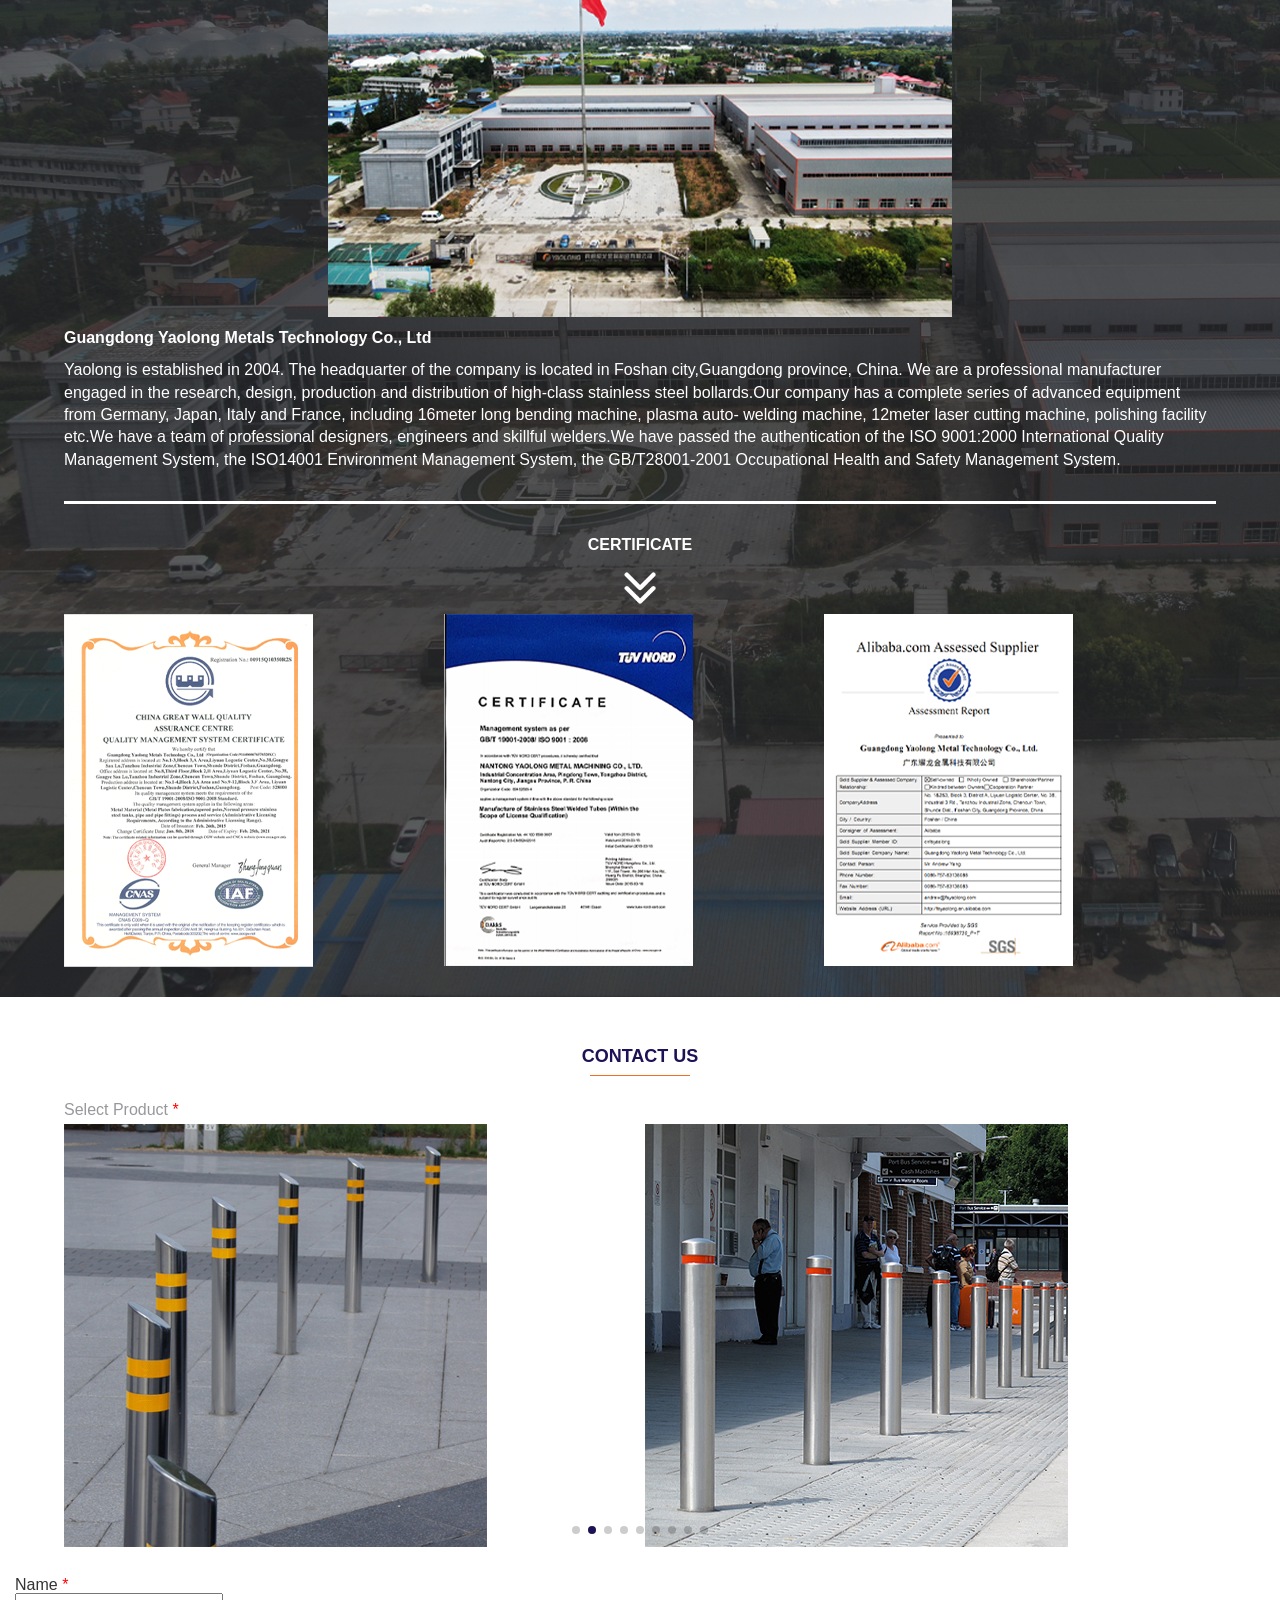
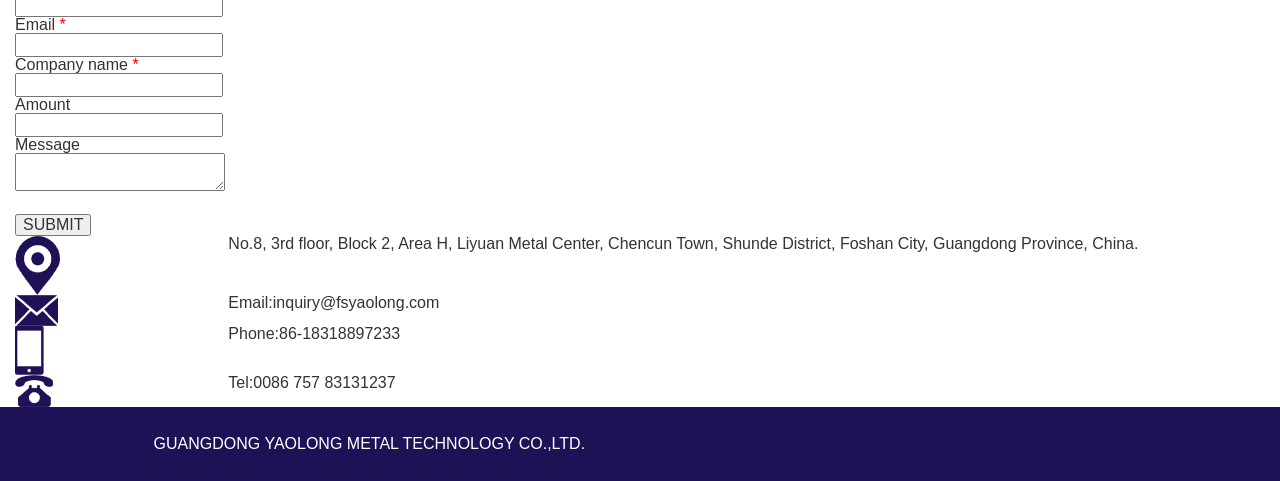
==== commit be239f7a: "响应处理" ====
--- a/wap/index.html
+++ b/wap/index.html
@@ -287,31 +287,31 @@
                     action="index.php?g=Home&a=message">
                     <div class="clearfix" style="padding-bottom:20px">
 
-                        <div class="box clearfix">
+                        <div class="box">
                             <div class="box-left">
                                 <p>Name <span> *</span></p>
                             </div>
                              <input type="text" name="name">
                         </div>
-                        <div class="box clearfix">
+                        <div class="box">
                             <div class="box-left">
                                 <p>Email <span>*</span></p>
                             </div>
                             <input type="text" name="email">
                         </div>
-                        <div class="box clearfix">
+                        <div class="box">
                             <div class="box-left">
                                 <p>Company name <span>*</span></p>
                             </div>
                            <input type="text" name="company">
                         </div>
-                        <div class="box clearfix">
+                        <div class="box">
                             <div class="box-left">
                                 <p>Amount </p>
                             </div>
                            <input type="text" name="Amount">
                         </div>
-                        <div class="box clearfix">
+                        <div class="box">
                             <div class="box-left">
                                 <p> Message</p>
                             </div>
--- a/wap/css/main.css
+++ b/wap/css/main.css
@@ -265,6 +265,15 @@
     color: red;
 }
 
+.index .contact .form-box .box {
+    width: 50%;
+    float: left;
+    margin-right: 2%;
+}
+
+
+
+
 /* footer */
 footer .info img {
     max-width: 100%;
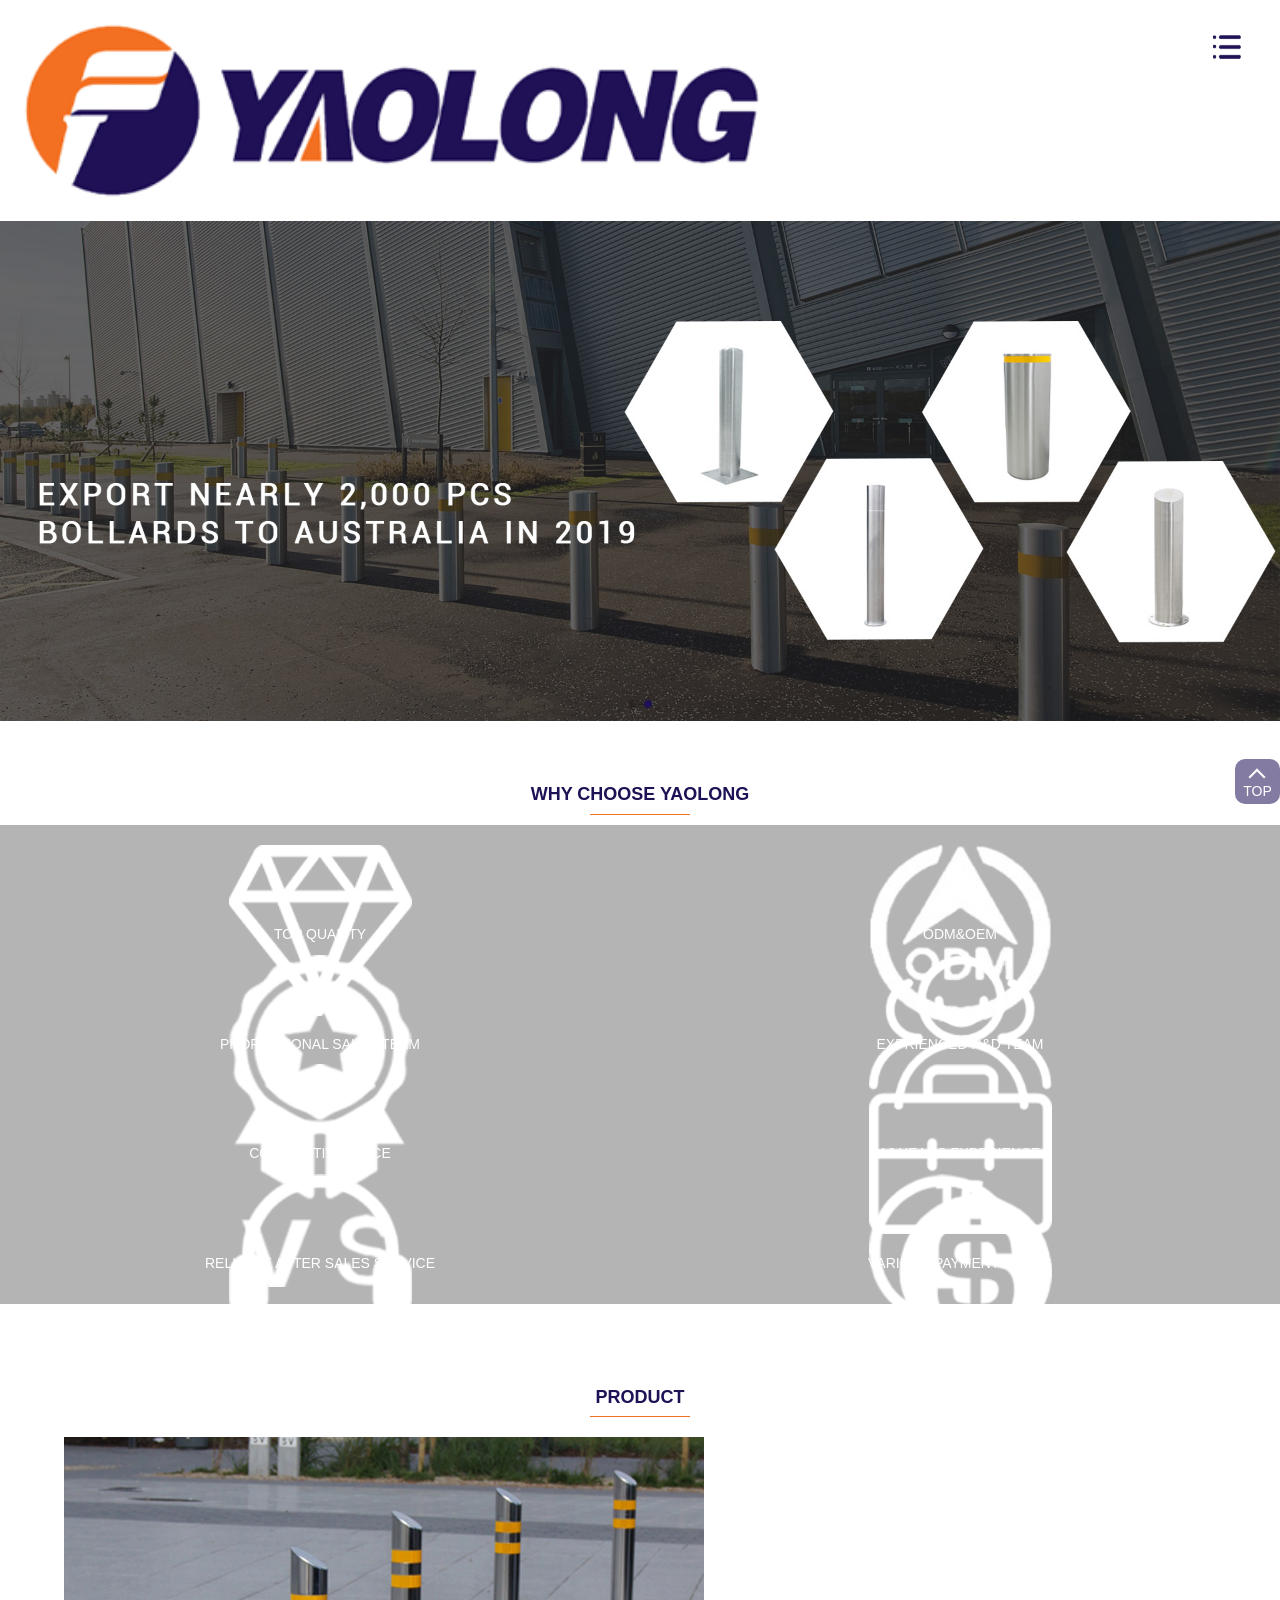
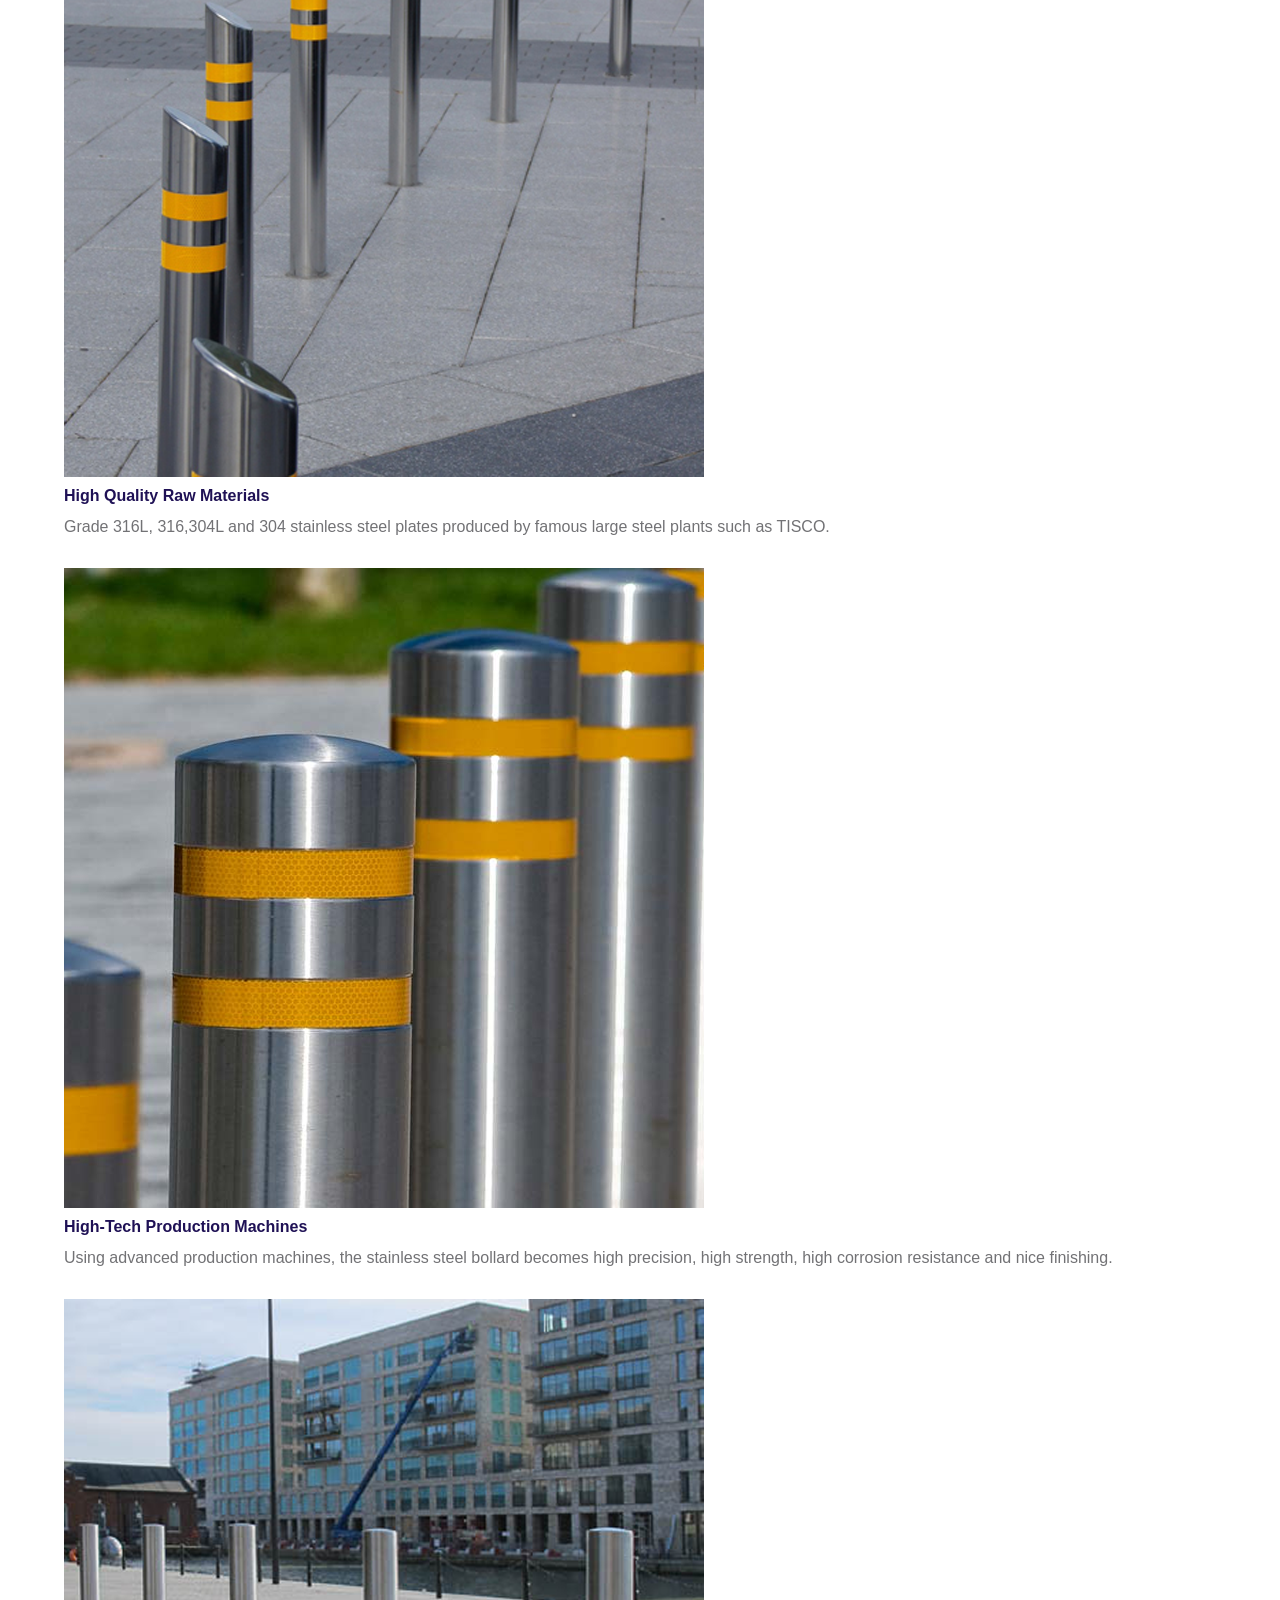
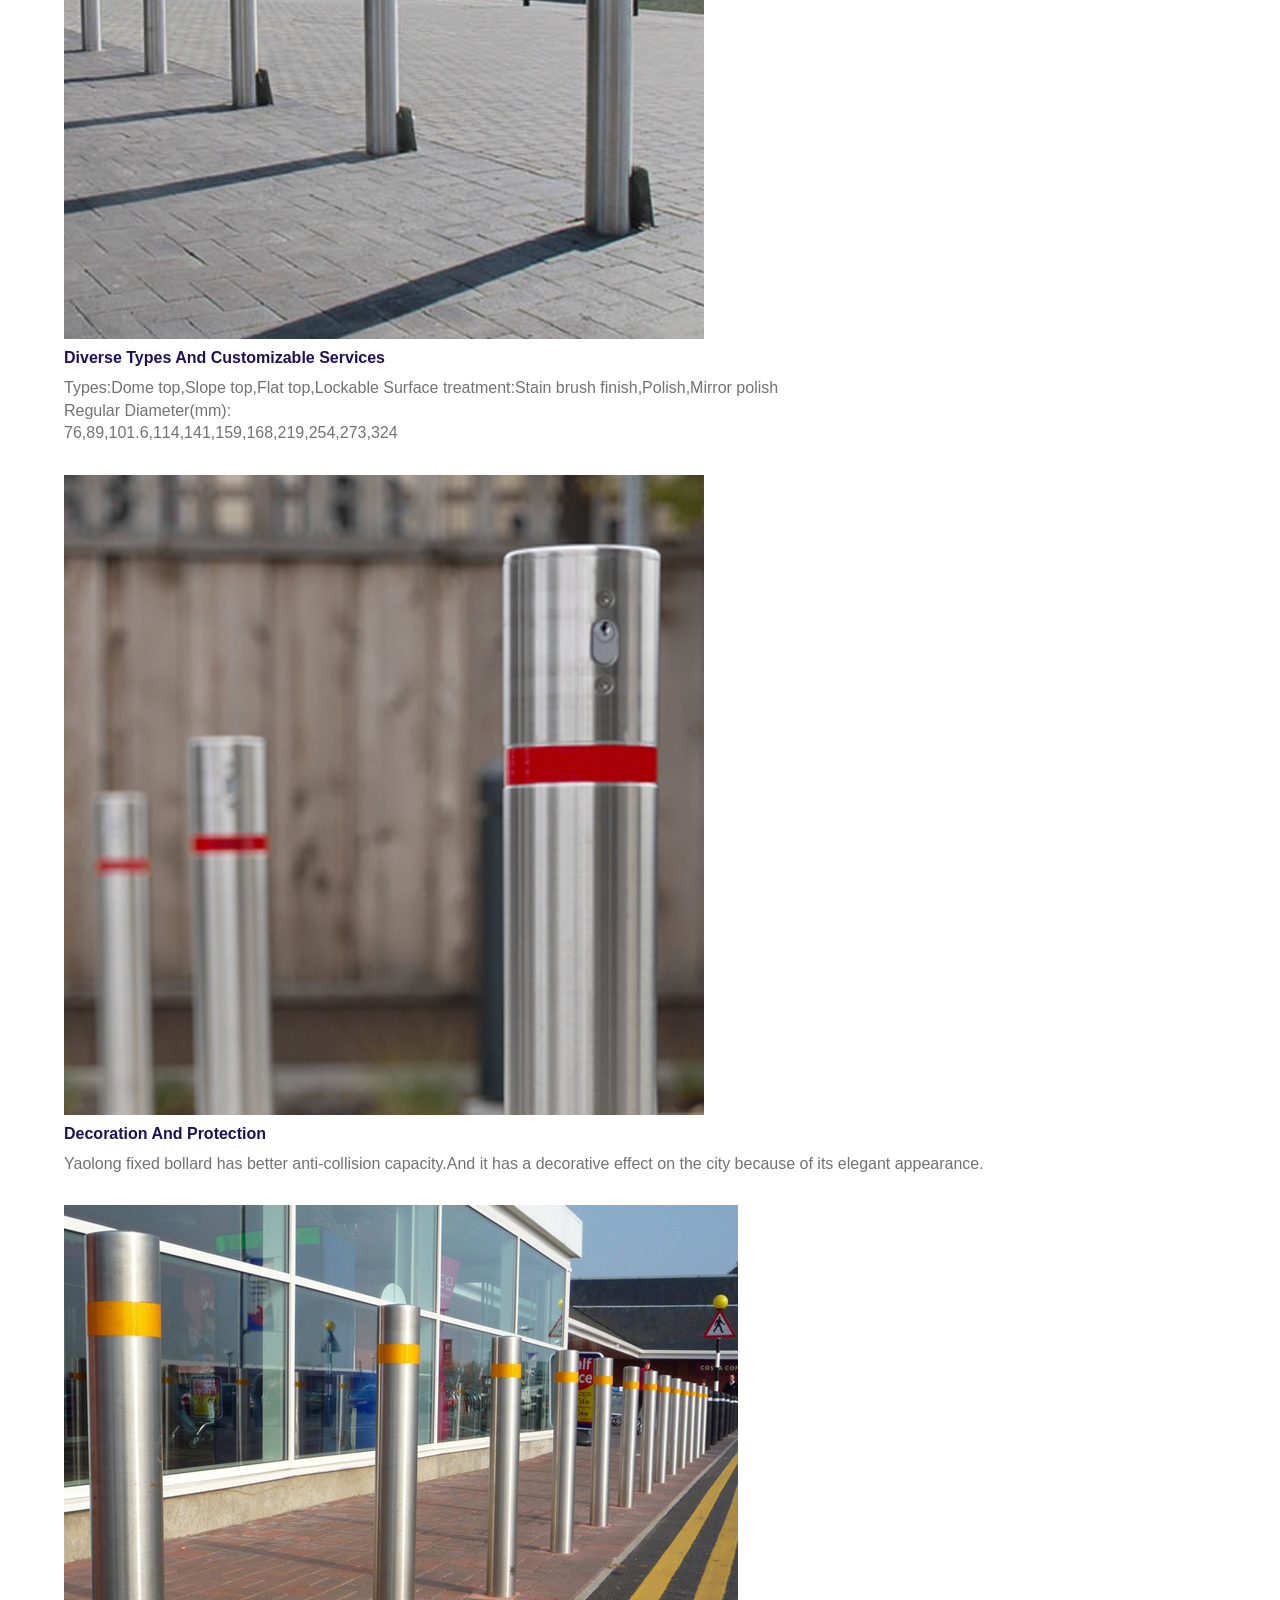
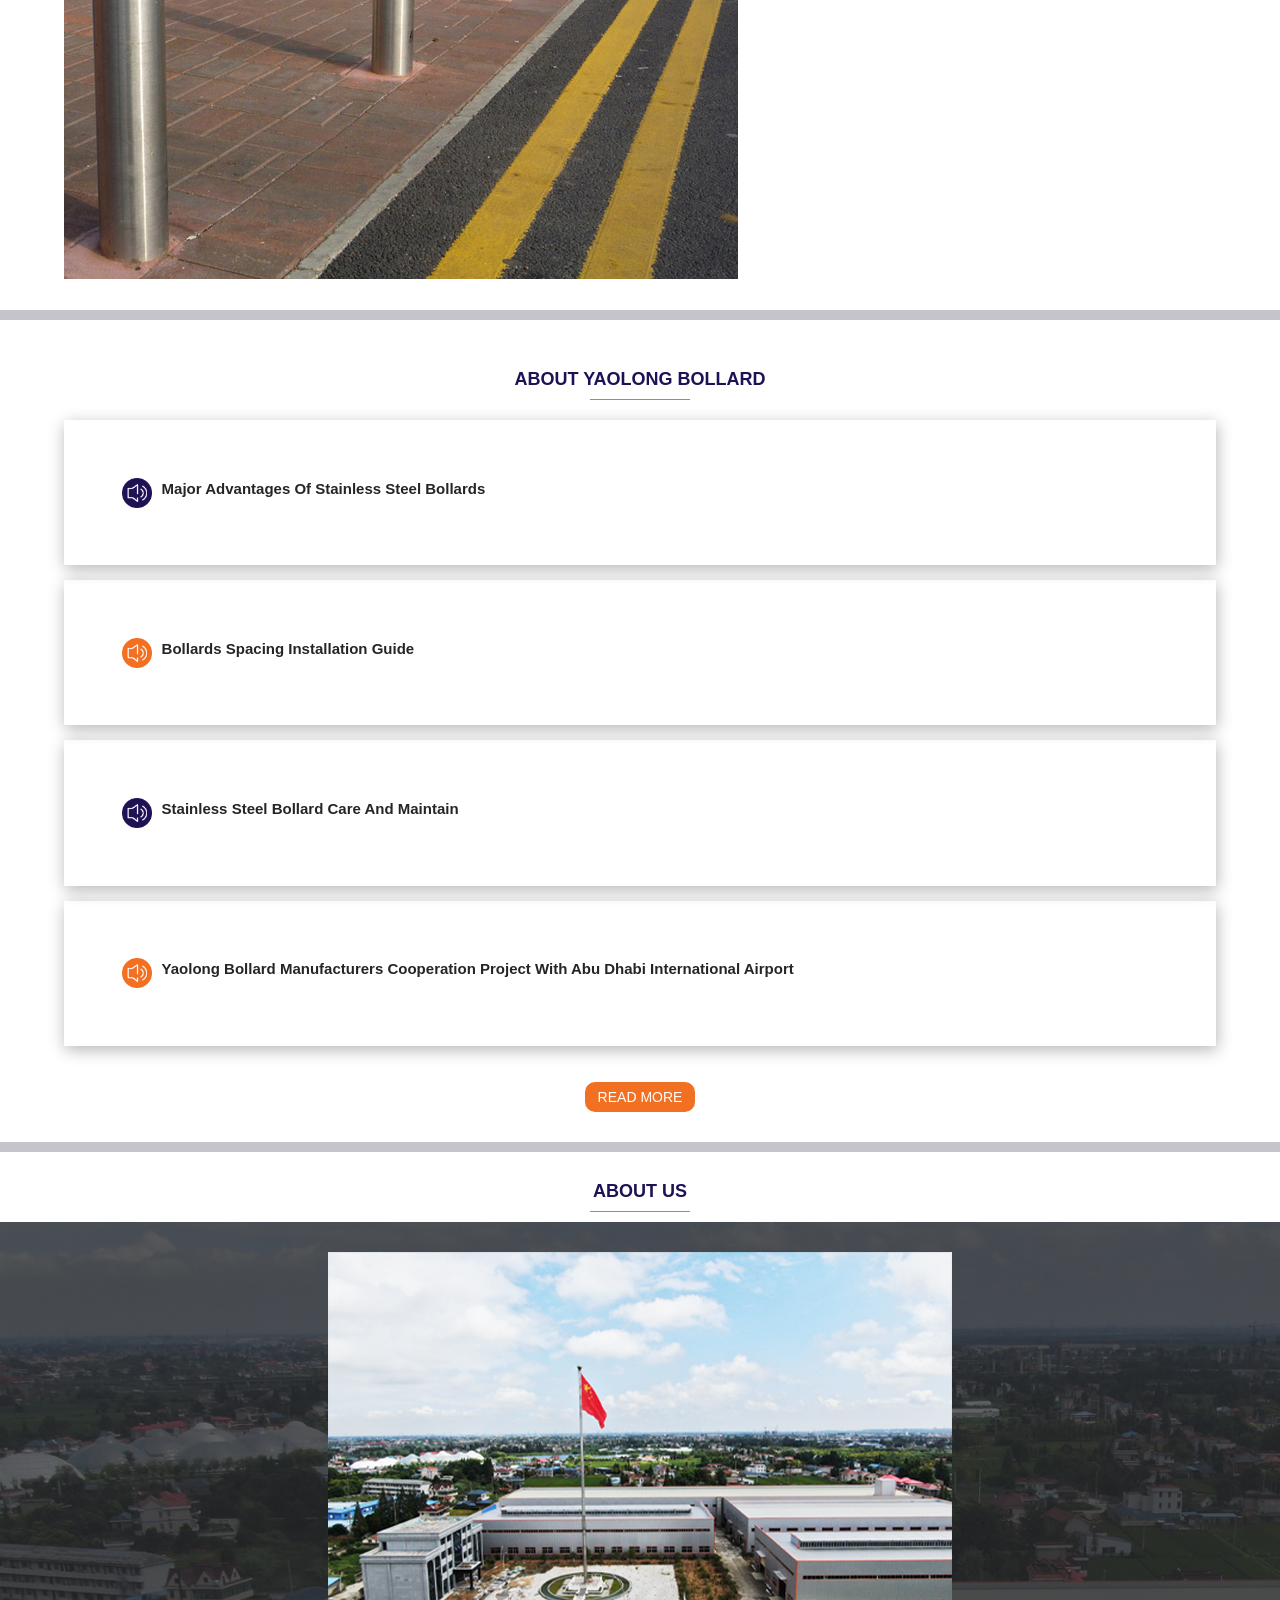
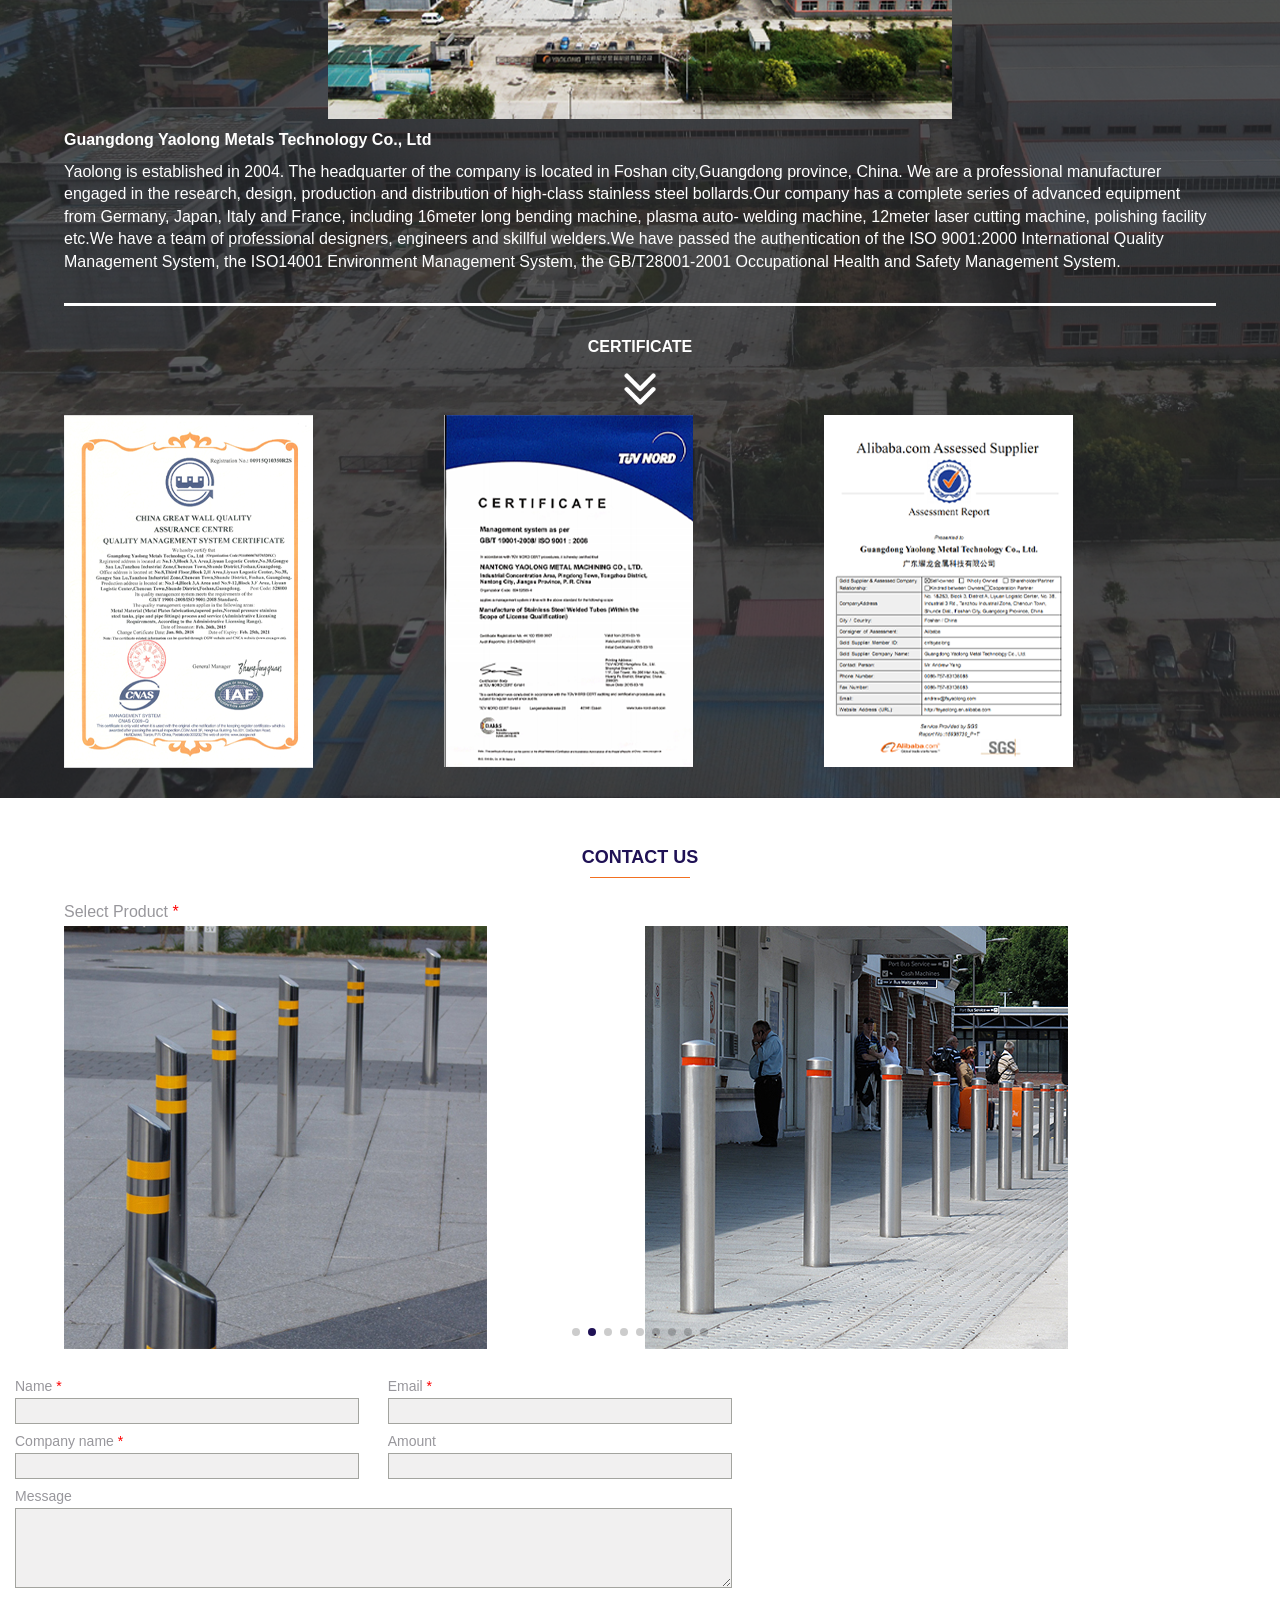
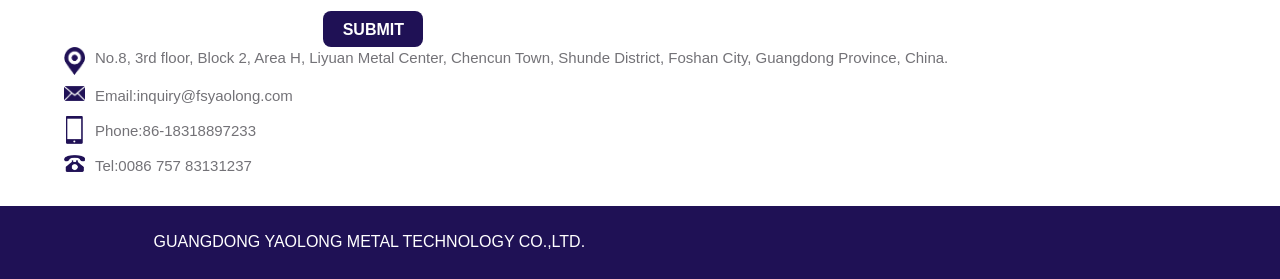
==== commit c05e8352: "wap提交" ====
--- a/wap/index.html
+++ b/wap/index.html
@@ -62,7 +62,7 @@
                 <div class="swiper-pagination"></div>
             </div>
         </div>
-       
+
 
         <!-- odds -->
         <div class="odds">
@@ -165,50 +165,37 @@
         <div class="news">
             <a name="news"></a>
             <h3>About Yaolong Bollard</h3>
-            <div class="container">
-                <div class="row">
-                    <div class="box clearfix">
-                        <div class="clearfix">
-                            <a class="news-box" href="" title="">
-                                <div class="txt">
-                                    Major Advantages Of Stainless Steel Bollards
-                                </div>
-                                <div class="voice"><img src="images/voice-left.png" alt=""></div>
-                            </a>
-                            <div class="news-box"></div>
-                        </div>
-                        <div class="border-right clearfix">
-                            <div class="news-box"></div>
-                            <a class="news-box" href="" title="">
-                                <div class="voice"><img src="images/voice-right.png" alt=""></div>
-                                <div class="txt"> Bollards Spacing Installation Guide</div>
-                            </a>
-                        </div>
-                        <div class="clearfix">
-                            <a class="news-box" href="" title="">
-                                <div class="txt">
-                                    Stainless Steel Bollard Care And
-                                    Maintain
-                                </div>
-                                <div class="voice"><img src="images/voice-left.png" alt=""></div>
-                            </a>
-                            <div class="news-box"></div>
-                        </div>
-                        <div class="border-right last clearfix">
-                            <div class="news-box"></div>
-                            <a class="news-box" href="" title="">
-                                <div class="voice"><img src="images/voice-right.png" alt=""></div>
-                                <div class="txt"> Yaolong Bollard Manufacturers
-                                    Cooperation Project With Abu Dhabi International Airport </div>
-                            </a>
-
-                        </div>
-                        </a>
-                        <div class="line"></div>
-                    </div>
-                    <a href="" class="more">read more</a>
-                </div>
-            </div>
+
+            <div class="box">
+                <a class="news-box clearfix" target="_blank"
+                    href="https://www.yaolongpole.com/major-advantages-of-stainless-steel-bollards.html">
+                    <div class="voice"><img src="images/voice-left.png" alt=""></div>
+                    <div class="txt">Major Advantages Of Stainless Steel Bollards </div>
+                </a>
+
+                <a class="news-box clearfix" target="_blank"
+                    href="https://www.yaolongpole.com/bollards-spacing-installation-guide.html">
+                    <div class="voice"><img src="images/voice-right.png" alt=""></div>
+                    <div class="txt"> Bollards Spacing Installation Guide</div>
+                </a>
+
+                <a class="news-box clearfix" target="_blank" href="https://www.yaolongpole.com/article--id-4024.html">
+                    <div class="voice"><img src="images/voice-left.png" alt=""></div>
+                    <div class="txt"> Stainless Steel Bollard Care And Maintain </div>
+                </a>
+
+                <a class="news-box clearfix"
+                    href="https://www.yaolongpole.com/Abu-Dhabi-New-International-Airport-pole.html">
+                    <div class="voice"><img src="images/voice-right.png" alt=""></div>
+                    <div class="txt"> Yaolong Bollard Manufacturers
+                        Cooperation Project With Abu Dhabi International Airport </div>
+                </a>
+
+
+                <div class="line"></div>
+            </div>
+            <a href="" class="more">read more</a>
+
         </div>
 
         <!-- about -->
@@ -285,13 +272,13 @@
 
                 <form class="col-lg-7 col-md-7" name="form" method="post" onsubmit="return beforeSubmit2(this);"
                     action="index.php?g=Home&a=message">
-                    <div class="clearfix" style="padding-bottom:20px">
+                    <div class="clearfix" style="padding-bottom:10px">
 
                         <div class="box">
                             <div class="box-left">
                                 <p>Name <span> *</span></p>
                             </div>
-                             <input type="text" name="name">
+                            <input type="text" name="name">
                         </div>
                         <div class="box">
                             <div class="box-left">
@@ -303,19 +290,19 @@
                             <div class="box-left">
                                 <p>Company name <span>*</span></p>
                             </div>
-                           <input type="text" name="company">
+                            <input type="text" name="company">
                         </div>
                         <div class="box">
                             <div class="box-left">
                                 <p>Amount </p>
                             </div>
-                           <input type="text" name="Amount">
+                            <input type="text" name="Amount">
                         </div>
                         <div class="box">
                             <div class="box-left">
                                 <p> Message</p>
                             </div>
-                           <textarea name="message"></textarea>
+                            <textarea name="message"></textarea>
                         </div>
                     </div>
                     <div class="box-btns"> <input type="submit" value="SUBMIT" class="submit-btn"></div>
@@ -323,8 +310,8 @@
 
                 <div class="details">
                     <div class="boxs clearfix">
-                        <div class="boxs-img col-lg-2 col-md-2"><img src="images/ico-contact1.png" alt=""></div>
-                        <div class="boxs-txt col-lg-10 col-md-10">
+                        <div class="boxs-img"><img src="images/ico-contact1.png" alt=""></div>
+                        <div class="boxs-txt">
                             No.8, 3rd floor, Block 2, Area H,
                             Liyuan Metal Center, Chencun Town,
                             Shunde District, Foshan City,
@@ -332,20 +319,20 @@
                         </div>
                     </div>
                     <div class="boxs clearfix">
-                        <div class="boxs-img col-lg-2 col-md-2"><img src="images/ico-contact2.png" alt=""></div>
-                        <div class="boxs-txt col-lg-10 col-md-10">
-                            Email:inquiry@fsyaolong.com
+                        <div class="boxs-img"><img src="images/ico-contact2.png" alt=""></div>
+                        <div class="boxs-txt">
+                            <a class="emails" href="mailto:{$email}" target="_blank">Email:inquiry@fsyaolong.com</a>
                         </div>
                     </div>
                     <div class="boxs clearfix">
-                        <div class="boxs-img col-lg-2 col-md-2"><img src="images/ico-contact3.png" alt=""></div>
-                        <div class="boxs-txt col-lg-10 col-md-10">
+                        <div class="boxs-img"><img src="images/ico-contact3.png" alt=""></div>
+                        <div class="boxs-txt">
                             Phone:86-18318897233
                         </div>
                     </div>
                     <div class="boxs clearfix">
-                        <div class="boxs-img col-lg-2 col-md-2"><img src="images/ico-contact4.png" alt=""></div>
-                        <div class="boxs-txt col-lg-10 col-md-10">
+                        <div class="boxs-img"><img src="images/ico-contact4.png" alt=""></div>
+                        <div class="boxs-txt">
                             Tel:0086 757 83131237
                         </div>
                     </div>
@@ -359,9 +346,9 @@
 
     <footer>
         <div class="info">
-            
+
             <div class="copy">
-                Guangdong Yaolong Metal Technology Co.,Ltd. 
+                Guangdong Yaolong Metal Technology Co.,Ltd.
             </div>
         </div>
 
--- a/wap/css/main.css
+++ b/wap/css/main.css
@@ -75,16 +75,16 @@
 }
 
 .index .odds .box .ico .box-img {
-    height: 111px;
-    line-height: 111px;
+    height: 70px;
+    line-height: 70px;
 }
 
 .index .odds .box .ico:nth-child(5) img {
-    width: 46%;
+    width: 26%;
 }
 
 .index .odds .box img {
-    width: 50%;
+    width: 30%;
 }
 
 /* product */
@@ -121,74 +121,47 @@
 
 .index .news .box {
     width: 100%;
-    padding: 30px 0;
+    padding: 30px 5%;
     position: relative;
+    padding-bottom: 1px;
 }
 
 .index .news .box .news-box {
-    width: 50%;
     display: block;
-}
-
-.index .news .box .txt {
-    text-transform: uppercase;
-    line-height: 1.4;
-    font-size: 18px;
+    padding: 5%;
+    box-shadow: 1px 4px 15px 0px rgba(13, 14, 15, 0.3);
+    margin-bottom: 15px;
+}
+
+.index .news .box .news-box .voice {
+    width: 30px;
+    height: 30px;
+    float: left;
+    margin-right: 10px;
+}
+
+.index .news .box .news-box .txt {
+    width: 85%;
+    float: left;
+    font-size: 15px;
+    font-weight: 600;
+    line-height: 1.4;
     color: #252527;
-    padding: 27px 32px;
-    background: url("../images/border-left.png")no-repeat;
-    background-size: 98%;
-    font-weight: 600;
-}
-
-.index .news .box .border-right .txt {
-    background: url("../images/border-right.png")no-repeat;
-    background-size: 98%;
-    padding: 40px 38px;
-}
-
-.index .news .box .last .txt {
-    padding: 15px 40px;
-}
-
-.index .news .box .line {
-    width: 2px;
-    height: 100%;
-    background-color: #727273;
-    position: absolute;
-    top: 0;
-    left: 50%;
-    transform: translateX(-50%);
-}
-
-.index .news .box .line::after {
-    content: "";
-    position: absolute;
-    bottom: 0;
-    left: -2px;
-    width: 6px;
-    height: 6px;
-    border-radius: 50%;
-    background-color: #727273;
-
-}
-
-.index .news .box .news-box .voice {
-    padding: 15px 0 0 15px;
-}
+}
+
 
 .index .news .more {
     display: block;
-    width: 156px;
-    height: 56px;
-    line-height: 56px;
+    width: 110px;
+    height: 30px;
+    line-height: 30px;
     text-align: center;
     background-color: #f27021;
     color: #fff;
     border-radius: 10px;
-    font-size: 20px;
+    font-size: 14px;
     text-transform: uppercase;
-    margin: 30px auto;
+    margin: 20px auto;
 }
 
 
@@ -266,10 +239,96 @@
 }
 
 .index .contact .form-box .box {
-    width: 50%;
-    float: left;
-    margin-right: 2%;
-}
+    width: 48%;
+    float: left;
+    margin-right: 4%;
+    padding-bottom: 10px;
+}
+
+.index .contact .form-box .box .box-left {
+    padding-bottom: 5px;
+    color: #98979c;
+    font-size: 14px;
+}
+
+
+.index .contact .form-box .box:nth-child(2n) {
+    margin-right: 0;
+}
+
+.index .contact .form-box .box input {
+    width: 100%;
+    height: 26px;
+    line-height: 26px;
+    padding-left: 10px;
+    border: 1px solid #a3a49f;
+    background-color: #f1f0f0;
+}
+
+.index .contact .form-box .box:last-child {
+    width: 100%;
+    margin-right: 0;
+}
+
+.index .contact .form-box .box textarea {
+    width: 100%;
+    height: 80px;
+    border: 1px solid #a3a49f;
+    background-color: #f1f0f0;
+}
+
+.index .contact form .box-btns {
+    text-align: center;
+}
+
+.index .contact form .submit-btn {
+    width: 100px;
+    height: 36px;
+    line-height: 36px;
+    border: none;
+    border-radius: 8px;
+    text-align: center;
+    color: #fff;
+    background-color: #1f1155;
+    font-weight: 600;
+    font-size: 16px;
+}
+
+.index .contact .details {
+    padding: 20px 5%;
+}
+
+.index .contact .details .boxs {
+    padding-bottom: 10px;
+}
+
+.index .contact .details .boxs-img {
+    width: 21px;
+    float: left;
+    margin-right: 10px;
+    text-align: center;
+}
+
+.index .contact .details .boxs-txt {
+    float: left;
+    width: 90%;
+    line-height: 1.4;
+    font-size: 15px;
+    color: #737277;
+}
+
+.index .contact .details .emails {
+    color: #737277;
+}
+
+.index .contact .details .boxs:nth-child(3) .boxs-txt {
+    line-height: 29px;
+}
+
+.index .contact .details .boxs:nth-child(3) img {
+    width: 80%;
+}
+
 
 
 
@@ -329,32 +388,34 @@
     bottom: 6rem;
     right: 0;
     display: none;
-    width: 50px;
-    height: 50px;
+    width: 45px;
+    height: 45px;
     text-align: center;
     border-radius: 10px;
     font-size: 18px;
     background: #1f1155;
     color: #fff;
     cursor: pointer;
+    z-index: 999;
 }
 
 .goTop .topIcon {
     display: inline-block;
-    width: 16px;
-    height: 16px;
+    width: 12px;
+    height: 12px;
     border-top: 2px solid;
     border-left: 2px solid #fff;
     transform: rotate(45deg);
     position: absolute;
-    top: 14px;
+    top: 12px;
     left: 36%;
+
 }
 
 
 .goTop p {
     font-size: 14px;
-    padding-top: 30px;
+    padding-top: 25px;
 }
 
 
